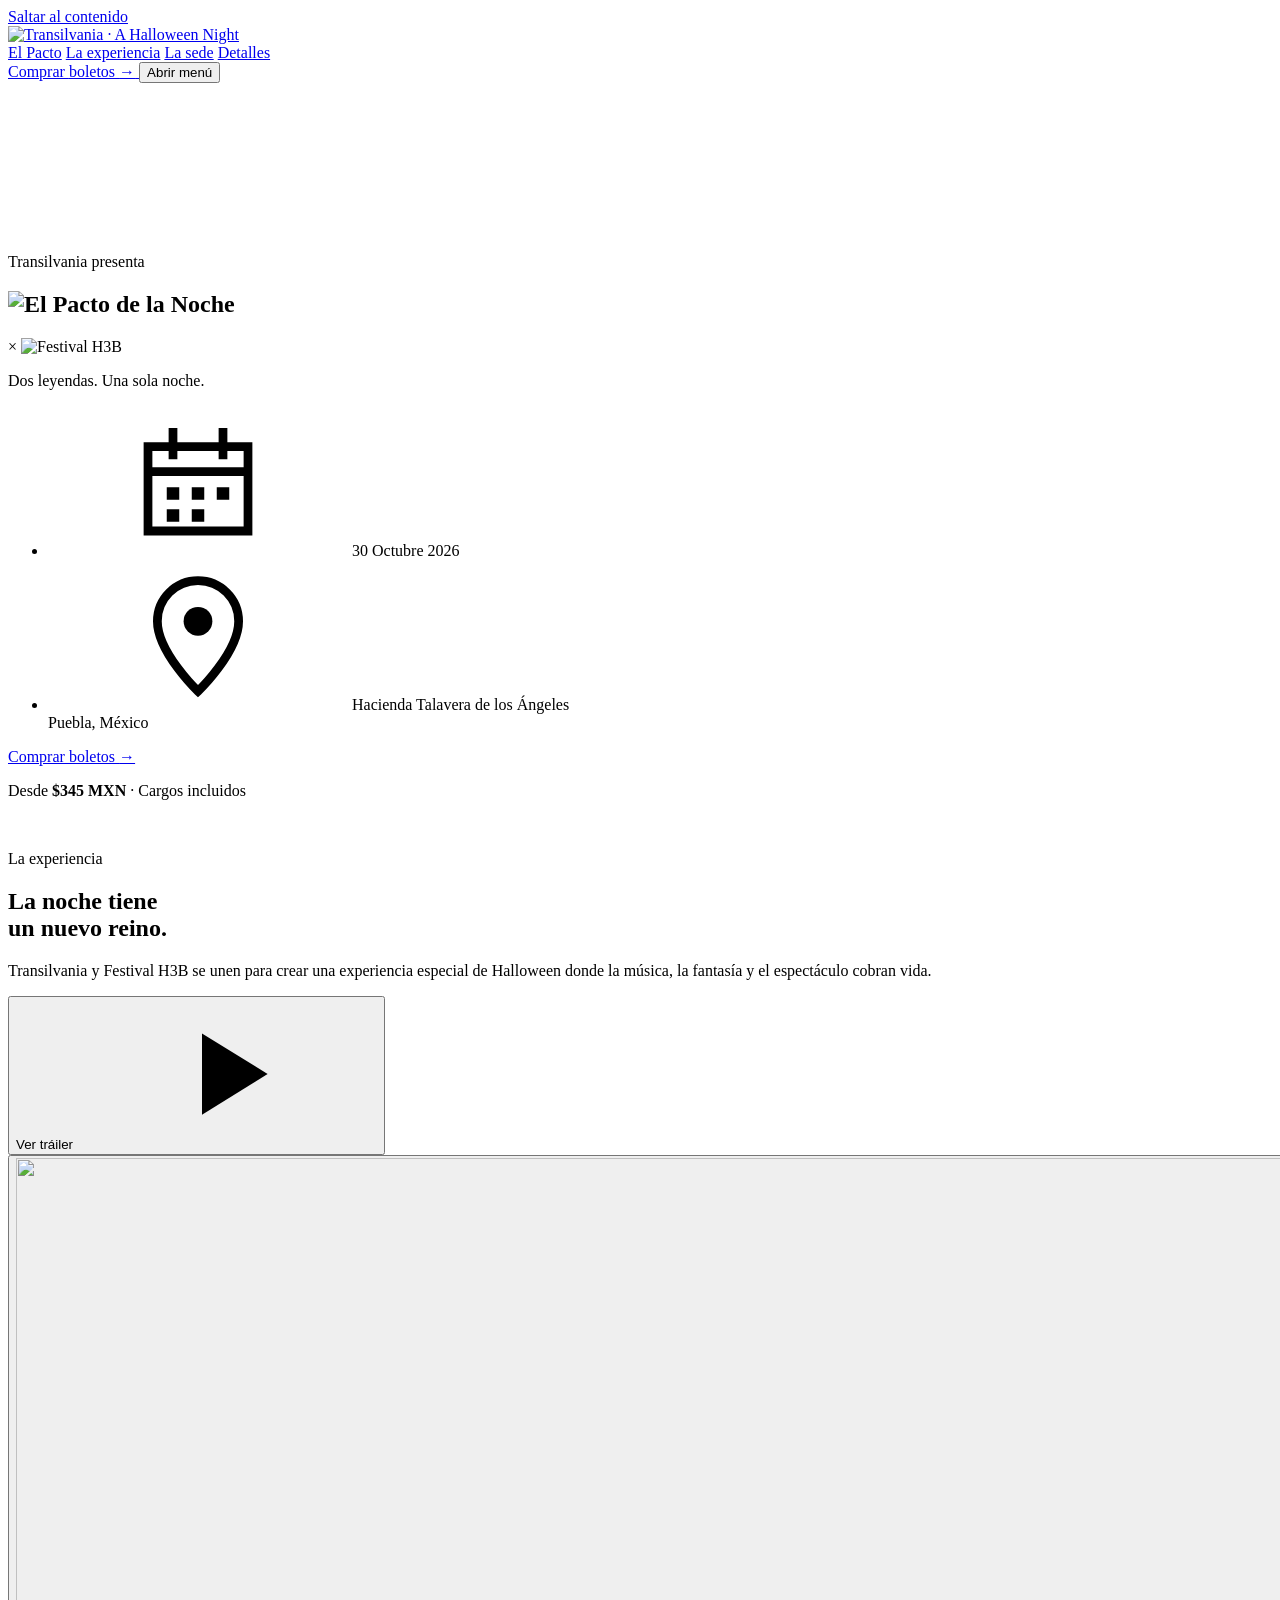
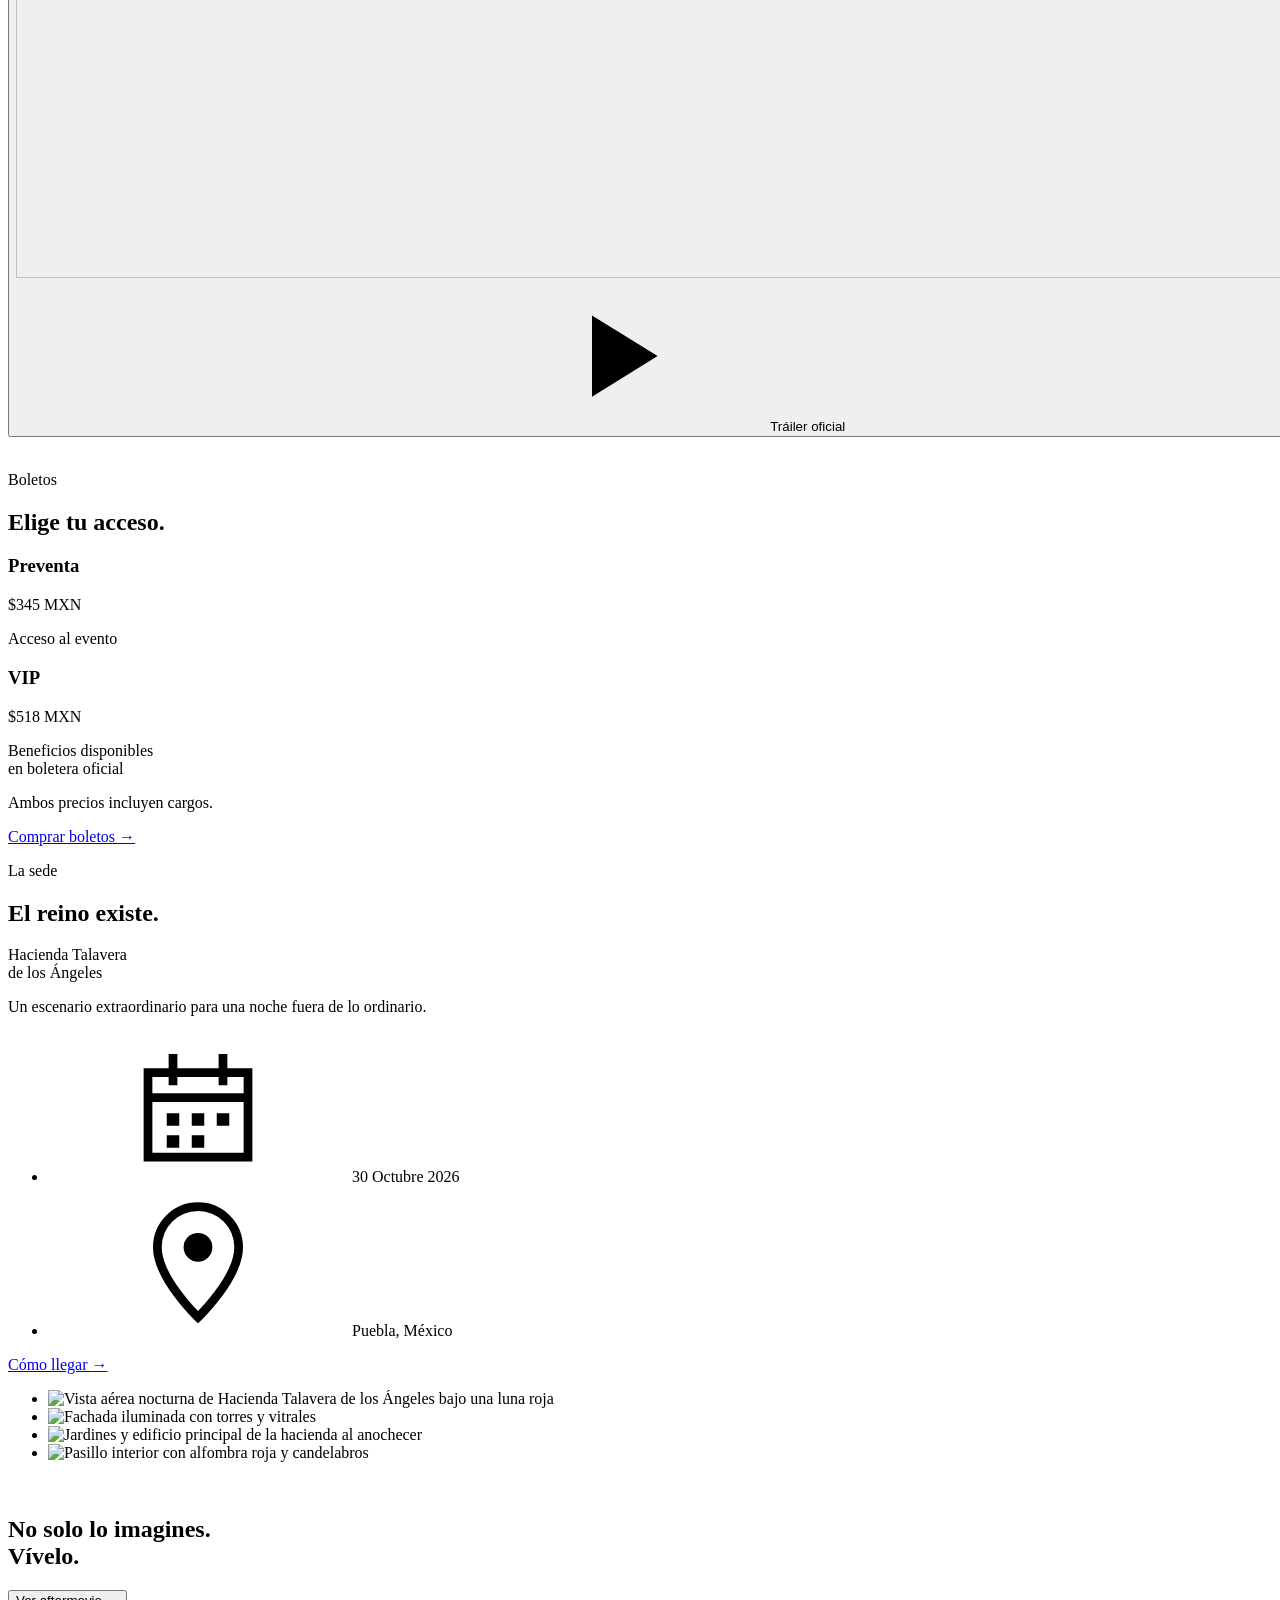
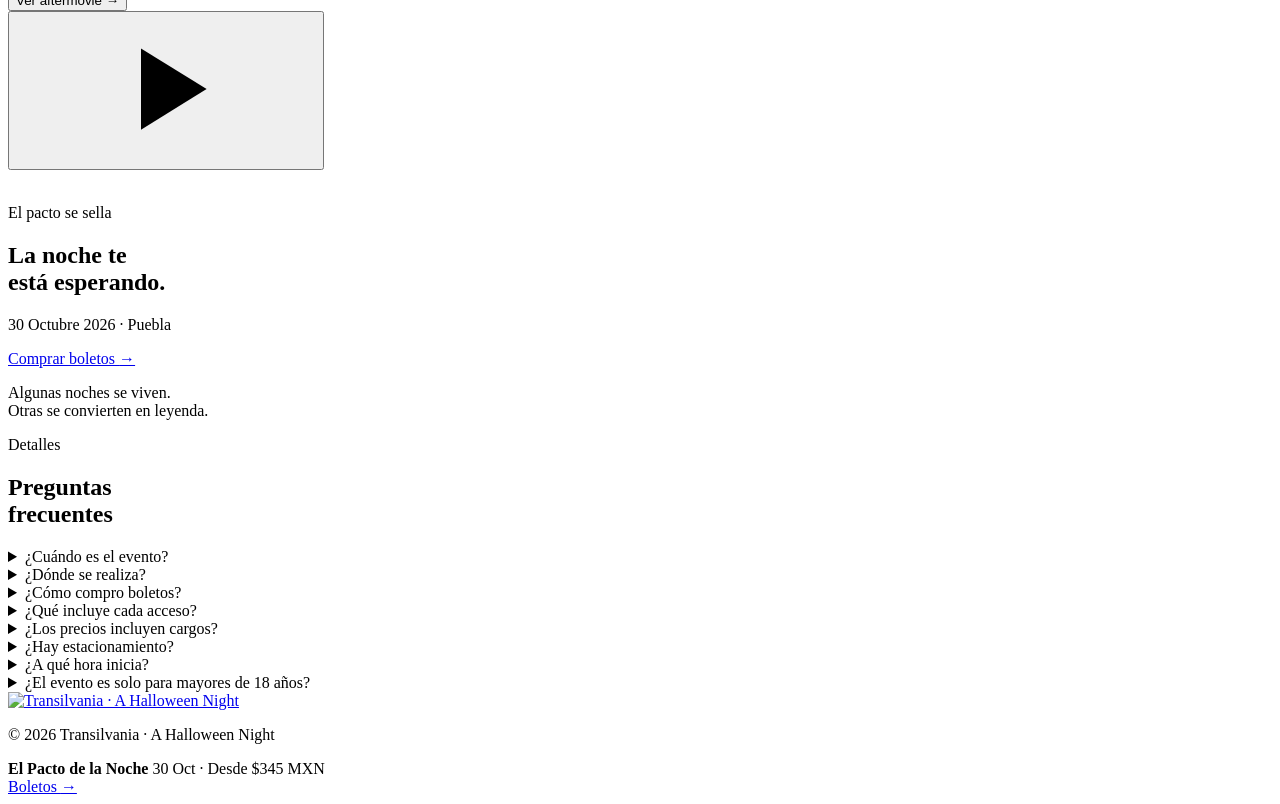
==== site/elpacto/index.html @ 6d48f1c5 "Landing /elpacto y home temporal, lista para desplegar en Netlify - /elpacto: landing de El Pacto de" ====
<!doctype html>
<html lang="es-MX">
<head>
  <meta charset="utf-8">
  <script>document.documentElement.classList.add("js")</script>
  <meta name="viewport" content="width=device-width, initial-scale=1, viewport-fit=cover">
  <title>El Pacto de la Noche × Festival H3B · 30 Octubre 2026 · Puebla | Transilvania</title>
  <meta name="description" content="Transilvania y Festival H3B se unen en El Pacto de la Noche. 30 de octubre de 2026 en Hacienda Talavera de los Ángeles, Puebla. Boletos desde $345 MXN, cargos incluidos.">
  <meta name="theme-color" content="#10090B">
  <link rel="canonical" href="https://transilvaniahalloween.com/elpacto">

  <meta property="og:type" content="website">
  <meta property="og:site_name" content="Transilvania · A Halloween Night">
  <meta property="og:locale" content="es_MX">
  <meta property="og:url" content="https://transilvaniahalloween.com/elpacto">
  <meta property="og:title" content="El Pacto de la Noche × Festival H3B">
  <meta property="og:description" content="Dos leyendas. Una sola noche. 30 de octubre de 2026 · Hacienda Talavera de los Ángeles, Puebla.">
  <meta property="og:image" content="https://transilvaniahalloween.com/assets/img/og-elpacto.jpg">
  <meta property="og:image:width" content="1200">
  <meta property="og:image:height" content="630">
  <meta property="og:image:alt" content="El Pacto de la Noche">
  <meta name="twitter:card" content="summary_large_image">

  <link rel="icon" href="/favicon.svg" type="image/svg+xml">
  <link rel="apple-touch-icon" href="/assets/img/apple-touch-icon.png">

  <link rel="preconnect" href="https://fonts.googleapis.com">
  <link rel="preconnect" href="https://fonts.gstatic.com" crossorigin>
  <link href="https://fonts.googleapis.com/css2?family=Cinzel:wght@400;500;600;700&family=Cormorant+Garamond:ital,wght@0,500;1,500&family=Montserrat:wght@400;500;600&display=swap" rel="stylesheet">

  <link rel="preload" as="image" href="/assets/img/poster-desktop.webp" media="(min-aspect-ratio: 1/1)">
  <link rel="preload" as="image" href="/assets/img/poster-mobile.webp" media="(max-aspect-ratio: 1/1)">
  <link rel="stylesheet" href="/assets/css/base.css">
  <link rel="stylesheet" href="/assets/css/elpacto.css">

  <script type="application/ld+json">
  {
    "@context": "https://schema.org",
    "@type": "Event",
    "name": "El Pacto de la Noche × Festival H3B",
    "startDate": "2026-10-30",
    "eventStatus": "https://schema.org/EventScheduled",
    "eventAttendanceMode": "https://schema.org/OfflineEventAttendanceMode",
    "location": {
      "@type": "Place",
      "name": "Hacienda Talavera de los Ángeles",
      "address": { "@type": "PostalAddress", "addressLocality": "Puebla", "addressCountry": "MX" }
    },
    "image": ["https://transilvaniahalloween.com/assets/img/og-elpacto.jpg"],
    "description": "Transilvania y Festival H3B se unen para crear una experiencia especial de Halloween.",
    "organizer": { "@type": "Organization", "name": "Transilvania", "url": "https://transilvaniahalloween.com" },
    "offers": [
      { "@type": "Offer", "name": "Preventa", "price": "345", "priceCurrency": "MXN" },
      { "@type": "Offer", "name": "VIP", "price": "518", "priceCurrency": "MXN" }
    ]
  }
  </script>
</head>
<body class="pacto">
  <a class="skip-link" href="#main">Saltar al contenido</a>

  <!-- ═════════ NAV ═════════ -->
  <header class="nav" data-nav>
    <div class="nav__inner">
      <a class="nav__brand" href="/" aria-label="Transilvania · A Halloween Night — Inicio">
        <img src="/assets/img/logo-transilvania.webp" alt="Transilvania · A Halloween Night" width="600" height="200">
      </a>

      <nav class="nav__links" id="nav-menu" aria-label="Principal">
        <a href="#top">El Pacto</a>
        <a href="#experiencia">La experiencia</a>
        <a href="#sede">La sede</a>
        <a href="#detalles">Detalles</a>
      </nav>

      <a class="btn btn--primary btn--sm nav__cta" href="#boletos" data-tickets data-track="nav">
        <span class="nav__cta-long">Comprar&nbsp;</span>boletos <span class="btn__arrow" aria-hidden="true">→</span>
      </a>

      <button class="nav__toggle" type="button" aria-controls="nav-menu" aria-expanded="false" data-nav-toggle>
        <span class="visually-hidden">Abrir menú</span>
        <span class="nav__burger" aria-hidden="true"></span>
      </button>
    </div>
  </header>

  <main id="main">
    <!-- ═════════ 01 · HERO ═════════ -->
    <section class="hero" id="top" aria-labelledby="hero-title">
      <div class="hero__media" aria-hidden="true">
        <picture>
          <source media="(max-aspect-ratio: 1/1)" srcset="/assets/img/poster-mobile.webp">
          <img class="hero__poster" src="/assets/img/poster-desktop.webp" alt="" fetchpriority="high" decoding="async">
        </picture>
        <video class="hero__video" muted loop playsinline preload="none"
               data-hero-video
               data-src-desktop="/assets/video/splash-desktop.mp4"
               data-src-mobile="/assets/video/splash-mobile.mp4"></video>
      </div>
      <div class="hero__shade" aria-hidden="true"></div>

      <div class="hero__content container">
        <p class="eyebrow reveal">Transilvania presenta</p>
        <h1 class="hero__title reveal" id="hero-title">
          <img src="/assets/img/logo-pacto.webp" alt="El Pacto de la Noche" width="1100" height="620">
        </h1>
        <p class="hero__collab reveal">
          <span class="hero__x" aria-hidden="true">×</span>
          <img src="/assets/img/logo-h3b.webp" alt="Festival H3B" width="300" height="200">
        </p>

        <p class="hero__tagline reveal">Dos leyendas. Una sola noche.</p>

        <ul class="facts reveal" aria-label="Datos del evento">
          <li>
            <svg class="icon" aria-hidden="true"><use href="#i-cal"/></svg>
            <span><time datetime="2026-10-30">30 Octubre 2026</time></span>
          </li>
          <li>
            <svg class="icon" aria-hidden="true"><use href="#i-pin"/></svg>
            <span>Hacienda Talavera de los Ángeles<br>Puebla, México</span>
          </li>
        </ul>

        <div class="hero__actions reveal">
          <a class="btn btn--primary btn--lg" href="#boletos" data-tickets data-track="hero">
            Comprar boletos <span class="btn__arrow" aria-hidden="true">→</span>
          </a>
          <p class="hero__price">Desde <strong>$345 MXN</strong> · Cargos incluidos</p>
        </div>
      </div>

      <a class="hero__scroll" href="#experiencia" aria-label="Ir a La experiencia">
        <span aria-hidden="true"></span>
      </a>
    </section>

    <!-- ═════════ 02 · LA EXPERIENCIA ═════════ -->
    <section class="section experience" id="experiencia" aria-labelledby="exp-title">
      <div class="section__bg" aria-hidden="true">
        <picture>
          <source media="(max-width: 767px)" srcset="/assets/img/fondo2-m.webp">
          <img src="/assets/img/fondo-salon.webp" alt="" loading="lazy" decoding="async">
        </picture>
      </div>

      <div class="container experience__grid">
        <div class="experience__copy">
          <p class="eyebrow reveal">La experiencia</p>
          <h2 class="h2 reveal" id="exp-title">La noche tiene<br>un nuevo reino.</h2>
          <p class="lead reveal">Transilvania y Festival H3B se unen para crear una experiencia especial de Halloween donde la música, la fantasía y el espectáculo cobran vida.</p>
          <button class="btn btn--ghost reveal" type="button"
                  data-video-open="/assets/video/trailer-patros.mp4"
                  data-video-poster="/assets/img/poster-trailer.webp"
                  data-video-title="Tráiler oficial · Transilvania × Patros">
            Ver tráiler <svg class="icon icon--sm" aria-hidden="true"><use href="#i-play"/></svg>
          </button>
        </div>

        <button class="media-card reveal" type="button"
                data-video-open="/assets/video/trailer-patros.mp4"
                data-video-poster="/assets/img/poster-trailer.webp"
                data-video-title="Tráiler oficial · Transilvania × Patros"
                aria-label="Reproducir tráiler oficial">
          <img src="/assets/img/poster-trailer.webp" alt="" loading="lazy" decoding="async" width="1280" height="720">
          <span class="media-card__frame" aria-hidden="true"></span>
          <span class="play" aria-hidden="true"><svg class="icon"><use href="#i-play"/></svg></span>
          <span class="media-card__label" aria-hidden="true">Tráiler oficial</span>
        </button>
      </div>
    </section>

    <!-- ═════════ 03 · BOLETOS ═════════ -->
    <section class="section tickets" id="boletos" aria-labelledby="tickets-title">
      <div class="section__bg" aria-hidden="true">
        <picture>
          <source media="(max-width: 767px)" srcset="/assets/img/fondo3-m.webp">
          <img src="/assets/img/fondo-chimenea.webp" alt="" loading="lazy" decoding="async">
        </picture>
      </div>

      <div class="container tickets__inner">
        <header class="section__head reveal">
          <p class="eyebrow">Boletos</p>
          <h2 class="h2" id="tickets-title">Elige tu acceso.</h2>
        </header>

        <div class="tickets__grid">
          <article class="ticket reveal" aria-labelledby="t-pre">
            <h3 class="ticket__name" id="t-pre">Preventa</h3>
            <p class="ticket__price"><span class="ticket__cur">$</span>345 <span class="ticket__mxn">MXN</span></p>
            <p class="ticket__desc">Acceso al evento</p>
          </article>

          <article class="ticket ticket--vip reveal" aria-labelledby="t-vip">
            <h3 class="ticket__name" id="t-vip">VIP</h3>
            <p class="ticket__price"><span class="ticket__cur">$</span>518 <span class="ticket__mxn">MXN</span></p>
            <p class="ticket__desc">Beneficios disponibles<br>en boletera oficial</p>
          </article>
        </div>

        <p class="tickets__note reveal">Ambos precios incluyen cargos.</p>

        <a class="btn btn--primary btn--lg reveal" href="#boletos" data-tickets data-track="tickets">
          Comprar boletos <span class="btn__arrow" aria-hidden="true">→</span>
        </a>
      </div>
    </section>

    <!-- ═════════ 04 · LA SEDE ═════════ -->
    <section class="section venue" id="sede" aria-labelledby="venue-title">
      <div class="container venue__grid">
        <div class="venue__copy">
          <p class="eyebrow reveal">La sede</p>
          <h2 class="h2 reveal" id="venue-title">El reino existe.</h2>
          <p class="venue__name reveal">Hacienda Talavera<br>de los Ángeles</p>
          <p class="lead reveal">Un escenario extraordinario para una noche fuera de lo ordinario.</p>
          <ul class="facts reveal" aria-label="Fecha y lugar">
            <li>
              <svg class="icon" aria-hidden="true"><use href="#i-cal"/></svg>
              <span><time datetime="2026-10-30">30 Octubre 2026</time></span>
            </li>
            <li>
              <svg class="icon" aria-hidden="true"><use href="#i-pin"/></svg>
              <span>Puebla, México</span>
            </li>
          </ul>
          <a class="btn btn--ghost reveal" href="#" data-maps target="_blank" rel="noopener">
            Cómo llegar <span class="btn__arrow" aria-hidden="true">→</span>
          </a>
        </div>

        <ul class="gallery" aria-label="Galería de la sede">
          <li class="gallery__item gallery__item--main reveal">
            <img src="/assets/img/sede1.webp" alt="Vista aérea nocturna de Hacienda Talavera de los Ángeles bajo una luna roja" loading="lazy" decoding="async" width="900" height="1125">
          </li>
          <li class="gallery__item reveal">
            <img src="/assets/img/sede2.webp" alt="Fachada iluminada con torres y vitrales" loading="lazy" decoding="async" width="900" height="1125">
          </li>
          <li class="gallery__item reveal">
            <img src="/assets/img/sede3.webp" alt="Jardines y edificio principal de la hacienda al anochecer" loading="lazy" decoding="async" width="900" height="1125">
          </li>
          <li class="gallery__item reveal">
            <img src="/assets/img/sede4.webp" alt="Pasillo interior con alfombra roja y candelabros" loading="lazy" decoding="async" width="900" height="1125">
          </li>
        </ul>
      </div>
    </section>

    <!-- ═════════ 05 · AFTERMOVIE ═════════ -->
    <section class="aftermovie" aria-labelledby="after-title">
      <div class="aftermovie__bg" aria-hidden="true">
        <img src="/assets/img/poster-aftermovie.webp" alt="" loading="lazy" decoding="async">
      </div>
      <div class="container aftermovie__inner">
        <div>
          <h2 class="h2 reveal" id="after-title">No solo lo imagines.<br>Vívelo.</h2>
          <button class="btn btn--ghost reveal" type="button"
                  data-video-open="/assets/video/aftermovie-2025.mp4"
                  data-video-poster="/assets/img/poster-aftermovie.webp"
                  data-video-title="Aftermovie · Transilvania 2025">
            Ver aftermovie <span class="btn__arrow" aria-hidden="true">→</span>
          </button>
        </div>
        <button class="play play--xl reveal" type="button"
                data-video-open="/assets/video/aftermovie-2025.mp4"
                data-video-poster="/assets/img/poster-aftermovie.webp"
                data-video-title="Aftermovie · Transilvania 2025"
                aria-label="Reproducir aftermovie">
          <svg class="icon" aria-hidden="true"><use href="#i-play"/></svg>
        </button>
      </div>
    </section>

    <!-- ═════════ 06 · CIERRE ═════════ -->
    <section class="closing" aria-labelledby="closing-title">
      <div class="section__bg" aria-hidden="true">
        <picture>
          <source media="(max-width: 767px)" srcset="/assets/img/fondo-puerta-m.webp">
          <img src="/assets/img/fondo-puerta.webp" alt="" loading="lazy" decoding="async">
        </picture>
      </div>
      <div class="container closing__inner">
        <p class="eyebrow reveal">El pacto se sella</p>
        <h2 class="h1 reveal" id="closing-title">La noche te<br>está esperando.</h2>
        <p class="closing__date reveal"><time datetime="2026-10-30">30 Octubre 2026</time> · Puebla</p>
        <a class="btn btn--primary btn--lg reveal" href="#boletos" data-tickets data-track="closing">
          Comprar boletos <span class="btn__arrow" aria-hidden="true">→</span>
        </a>
        <p class="closing__legend reveal">Algunas noches se viven.<br>Otras se convierten en leyenda.</p>
      </div>
    </section>

    <!-- ═════════ 07 · FAQ ═════════ -->
    <section class="section faq" id="detalles" aria-labelledby="faq-title">
      <div class="container faq__grid">
        <header class="reveal">
          <p class="eyebrow">Detalles</p>
          <h2 class="h2" id="faq-title">Preguntas<br>frecuentes</h2>
        </header>

        <div class="faq__list">
          <details class="faq__item">
            <summary>¿Cuándo es el evento?</summary>
            <p>El viernes 30 de octubre de 2026.</p>
          </details>
          <details class="faq__item">
            <summary>¿Dónde se realiza?</summary>
            <p>En Hacienda Talavera de los Ángeles, Puebla, México. <a href="#" data-maps target="_blank" rel="noopener">Ver cómo llegar</a>.</p>
          </details>
          <details class="faq__item">
            <summary>¿Cómo compro boletos?</summary>
            <p>Exclusivamente a través de la boletera oficial, desde cualquier botón “Comprar boletos” de esta página.</p>
          </details>
          <details class="faq__item">
            <summary>¿Qué incluye cada acceso?</summary>
            <p>Preventa ($345 MXN) incluye el acceso al evento. Los beneficios del acceso VIP ($518 MXN) se detallan en la boletera oficial.</p>
          </details>
          <details class="faq__item">
            <summary>¿Los precios incluyen cargos?</summary>
            <p>Sí. Ambos precios incluyen cargos.</p>
          </details>
          <details class="faq__item">
            <summary>¿Hay estacionamiento?</summary>
            <p class="pending">Información por confirmar. La compartiremos muy pronto en nuestros canales oficiales.</p>
          </details>
          <details class="faq__item">
            <summary>¿A qué hora inicia?</summary>
            <p class="pending">Horario por confirmar. Lo anunciaremos muy pronto en nuestros canales oficiales.</p>
          </details>
          <details class="faq__item">
            <summary>¿El evento es solo para mayores de 18 años?</summary>
            <p class="pending">Información por confirmar. La compartiremos muy pronto en nuestros canales oficiales.</p>
          </details>
        </div>
      </div>
    </section>
  </main>

  <!-- ═════════ FOOTER ═════════ -->
  <footer class="footer">
    <div class="container footer__inner">
      <a class="footer__brand" href="/" aria-label="Transilvania · Inicio">
        <img src="/assets/img/logo-transilvania.webp" alt="Transilvania · A Halloween Night" width="600" height="200" loading="lazy">
      </a>

      <ul class="footer__social" aria-label="Redes sociales">
        <li data-social="instagram" hidden><a href="#" target="_blank" rel="noopener" aria-label="Instagram"><svg class="icon"><use href="#i-ig"/></svg></a></li>
        <li data-social="tiktok" hidden><a href="#" target="_blank" rel="noopener" aria-label="TikTok"><svg class="icon"><use href="#i-tt"/></svg></a></li>
        <li data-social="youtube" hidden><a href="#" target="_blank" rel="noopener" aria-label="YouTube"><svg class="icon"><use href="#i-yt"/></svg></a></li>
        <li data-social="spotify" hidden><a href="#" target="_blank" rel="noopener" aria-label="Spotify"><svg class="icon"><use href="#i-sp"/></svg></a></li>
      </ul>

      <ul class="footer__legal">
        <li data-legal="privacy" hidden><a href="#">Aviso de privacidad</a></li>
        <li data-legal="terms" hidden><a href="#">Términos y condiciones</a></li>
        <li data-legal="contact" hidden><a href="#">Contacto</a></li>
      </ul>

      <p class="footer__copy">© 2026 Transilvania · A Halloween Night</p>
    </div>
  </footer>

  <!-- ═════════ VIDEO PLAYER ═════════ -->
  <dialog class="player" data-player aria-label="Reproductor de video">
    <div class="player__inner">
      <p class="player__title" data-player-title></p>
      <button class="player__close" type="button" data-player-close aria-label="Cerrar video">
        <span aria-hidden="true">×</span>
      </button>
      <video class="player__video" controls playsinline preload="none" data-player-video></video>
    </div>
  </dialog>

  <!-- Barra fija de compra en mobile -->
  <div class="sticky-buy" data-sticky-buy>
    <div>
      <strong>El Pacto de la Noche</strong>
      <span>30 Oct · Desde $345 MXN</span>
    </div>
    <a class="btn btn--primary btn--sm" href="#boletos" data-tickets data-track="sticky_mobile">Boletos <span class="btn__arrow" aria-hidden="true">→</span></a>
  </div>

  <!-- Iconos -->
  <svg width="0" height="0" style="position:absolute" aria-hidden="true">
    <symbol id="i-cal" viewBox="0 0 24 24"><path fill="none" stroke="currentColor" stroke-width="1.4" d="M4 6.5h16v13.5H4zM4 10.5h16M8 3.5v5M16 3.5v5"/><path fill="currentColor" d="M7 13h2v2H7zm4 0h2v2h-2zm4 0h2v2h-2zM7 16.5h2v2H7zm4 0h2v2h-2z"/></symbol>
    <symbol id="i-pin" viewBox="0 0 24 24"><path fill="none" stroke="currentColor" stroke-width="1.4" d="M12 21s-6.5-6.2-6.5-11.2a6.5 6.5 0 0 1 13 0C18.5 14.8 12 21 12 21z"/><circle cx="12" cy="9.8" r="2.3" fill="currentColor"/></symbol>
    <symbol id="i-play" viewBox="0 0 24 24"><path fill="currentColor" d="M8 5.5v13l10.5-6.5z"/></symbol>
    <symbol id="i-ig" viewBox="0 0 24 24"><rect x="3.5" y="3.5" width="17" height="17" rx="5" fill="none" stroke="currentColor" stroke-width="1.6"/><circle cx="12" cy="12" r="4" fill="none" stroke="currentColor" stroke-width="1.6"/><circle cx="17.3" cy="6.7" r="1.1" fill="currentColor"/></symbol>
    <symbol id="i-tt" viewBox="0 0 24 24"><path fill="currentColor" d="M16.6 3c.3 2.2 1.6 3.7 3.9 3.9v3.1a7.4 7.4 0 0 1-3.8-1.1v6.3A6 6 0 1 1 10.7 9v3.2a2.9 2.9 0 1 0 2.8 2.9V3z"/></symbol>
    <symbol id="i-yt" viewBox="0 0 24 24"><path fill="currentColor" d="M21.6 7.2a2.6 2.6 0 0 0-1.8-1.8C18.2 5 12 5 12 5s-6.2 0-7.8.4A2.6 2.6 0 0 0 2.4 7.2 27 27 0 0 0 2 12a27 27 0 0 0 .4 4.8 2.6 2.6 0 0 0 1.8 1.8C5.8 19 12 19 12 19s6.2 0 7.8-.4a2.6 2.6 0 0 0 1.8-1.8A27 27 0 0 0 22 12a27 27 0 0 0-.4-4.8zM10 15V9l5.2 3z"/></symbol>
    <symbol id="i-sp" viewBox="0 0 24 24"><circle cx="12" cy="12" r="9.5" fill="none" stroke="currentColor" stroke-width="1.6"/><path fill="none" stroke="currentColor" stroke-width="1.6" stroke-linecap="round" d="M7.2 9.4c3.4-1 7-.7 9.8.9M7.8 12.6c2.8-.8 5.6-.5 7.9.8M8.4 15.6c2.2-.6 4.3-.4 6.1.6"/></symbol>
  </svg>

  <script src="/assets/js/config.js"></script>
  <script src="/assets/js/elpacto.js" defer></script>
</body>
</html>
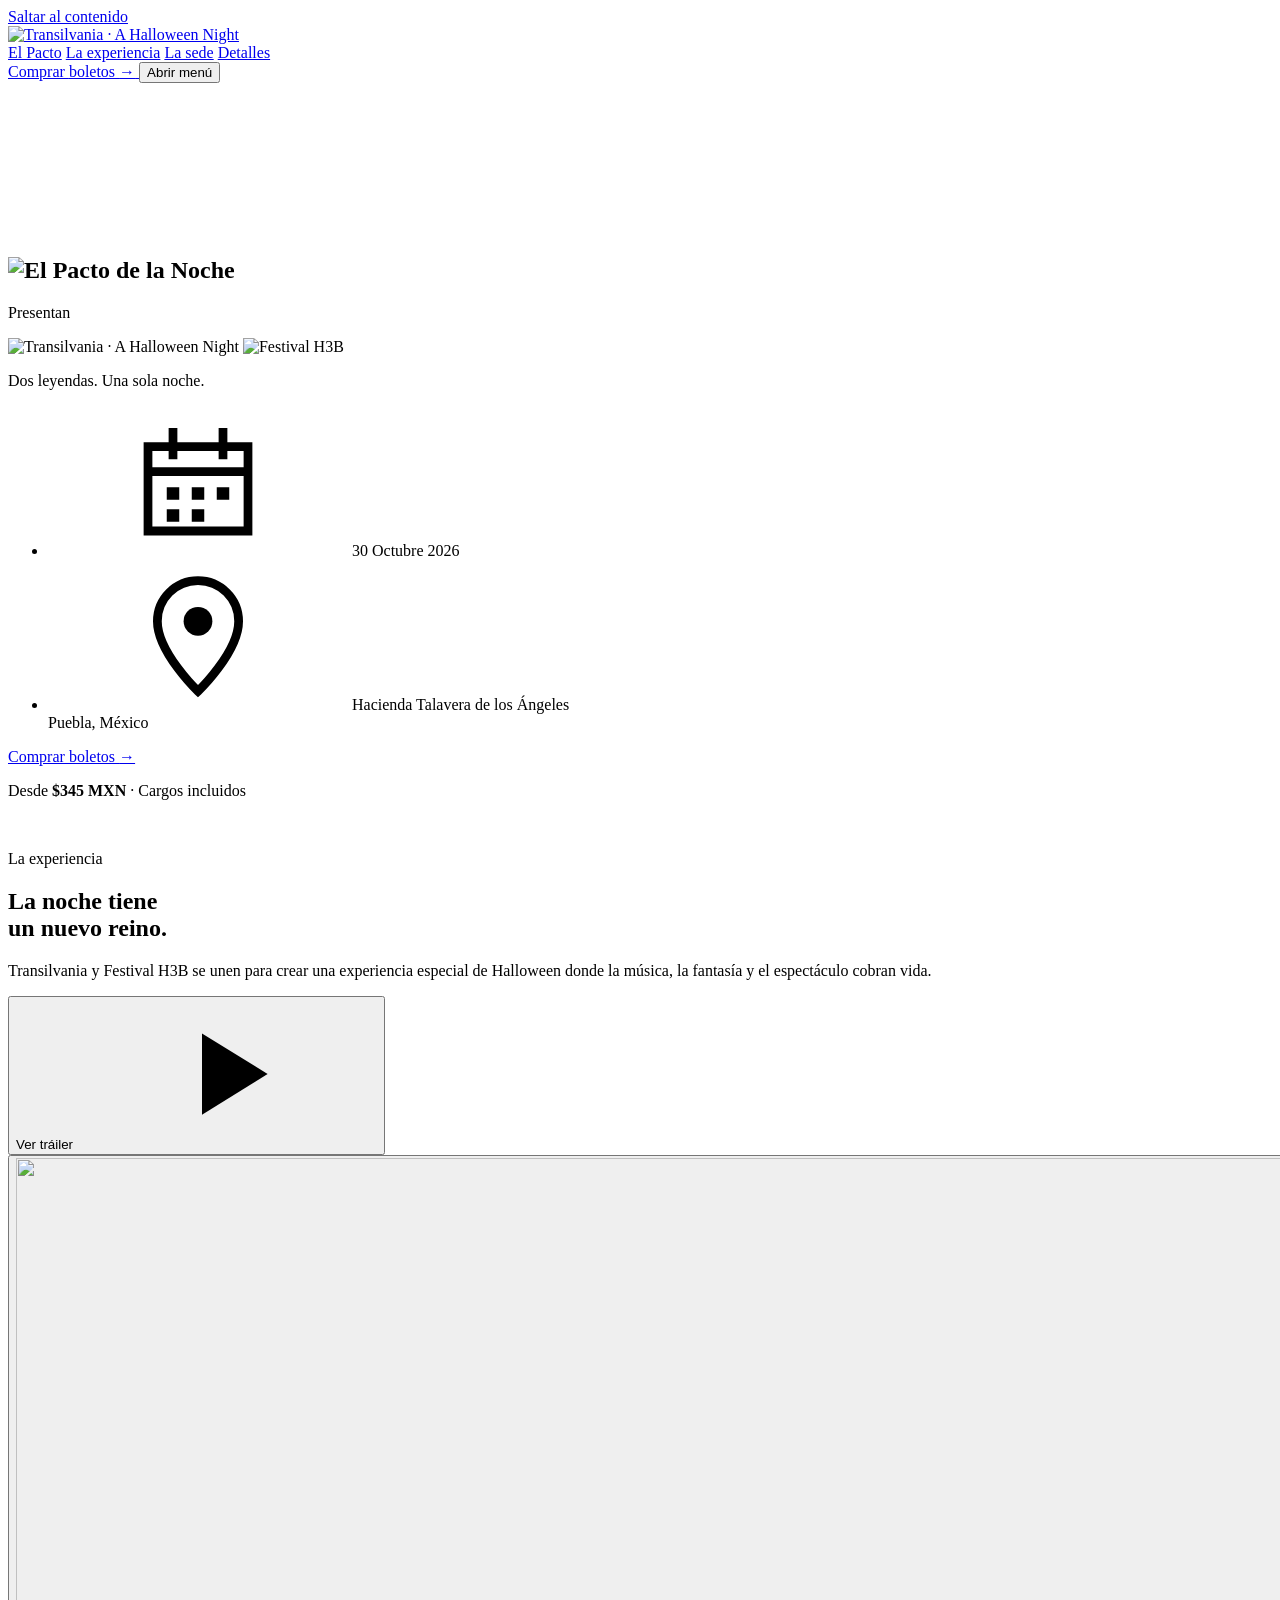
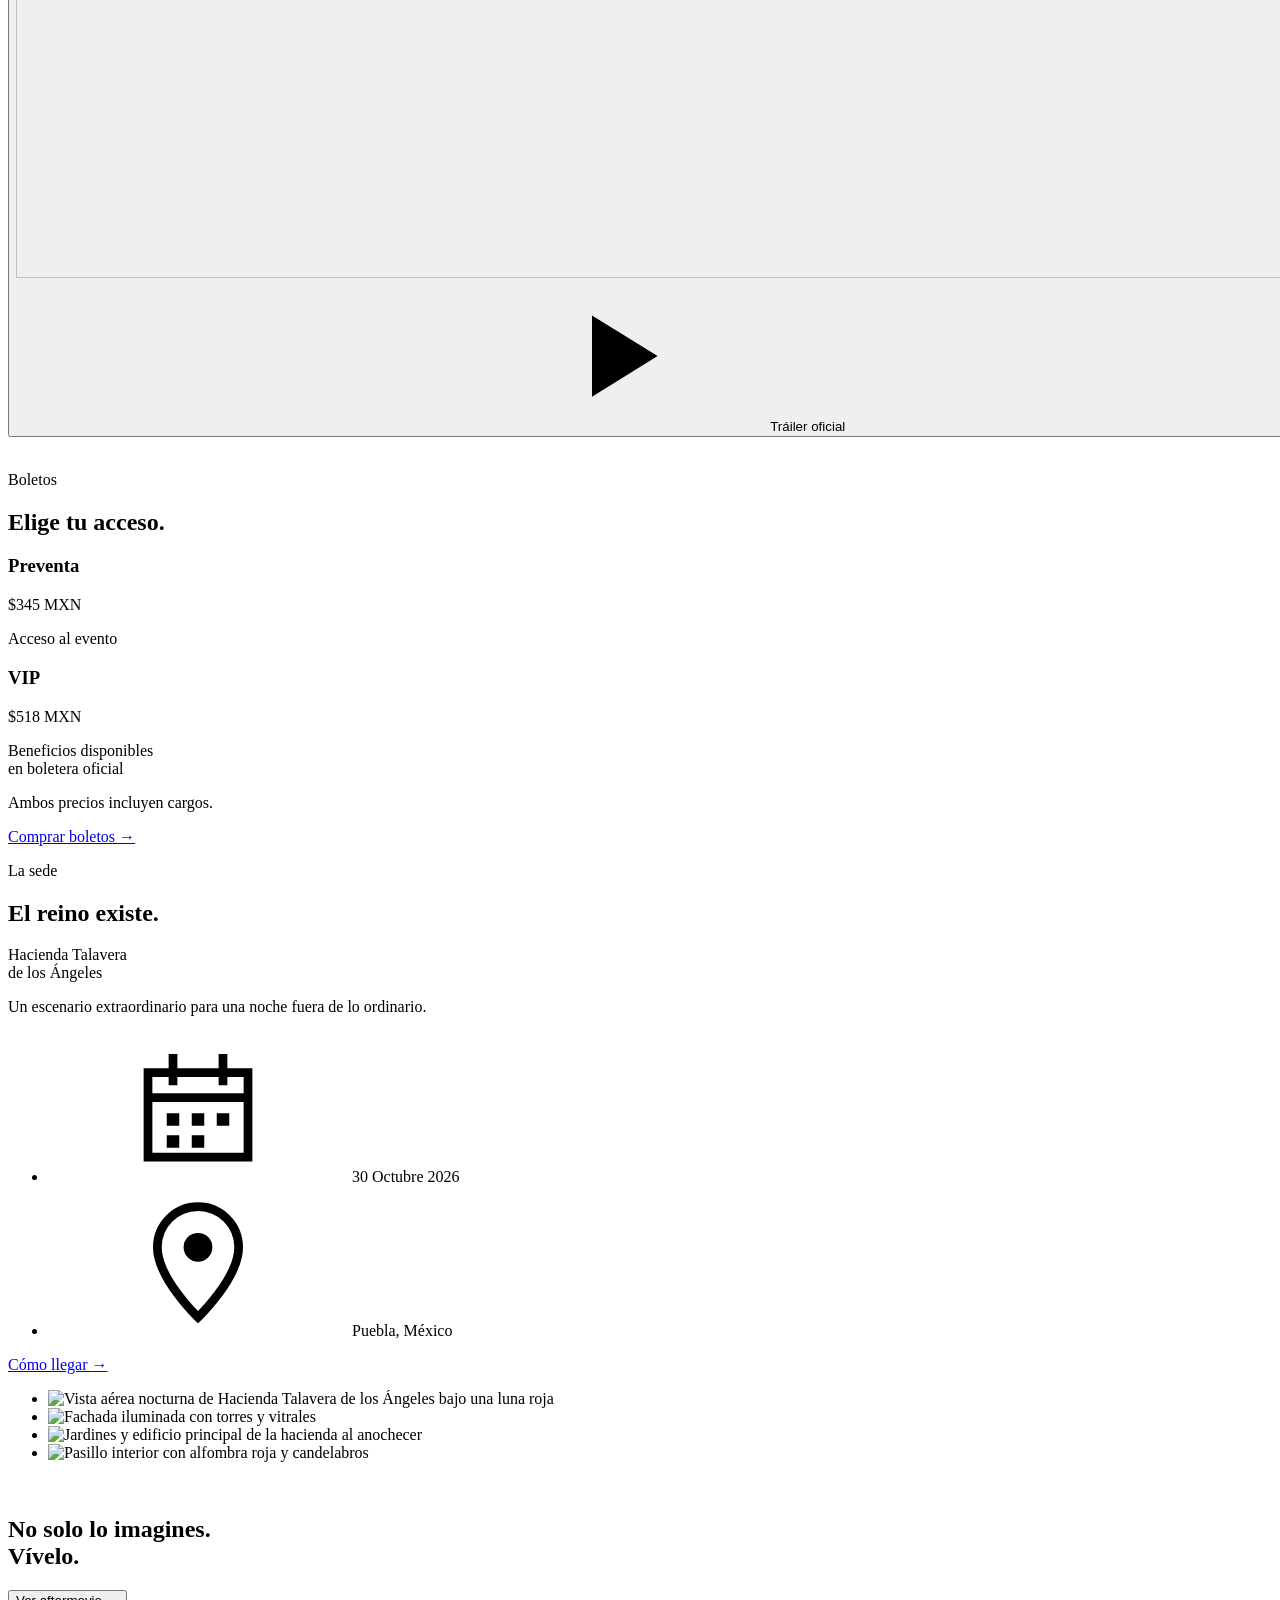
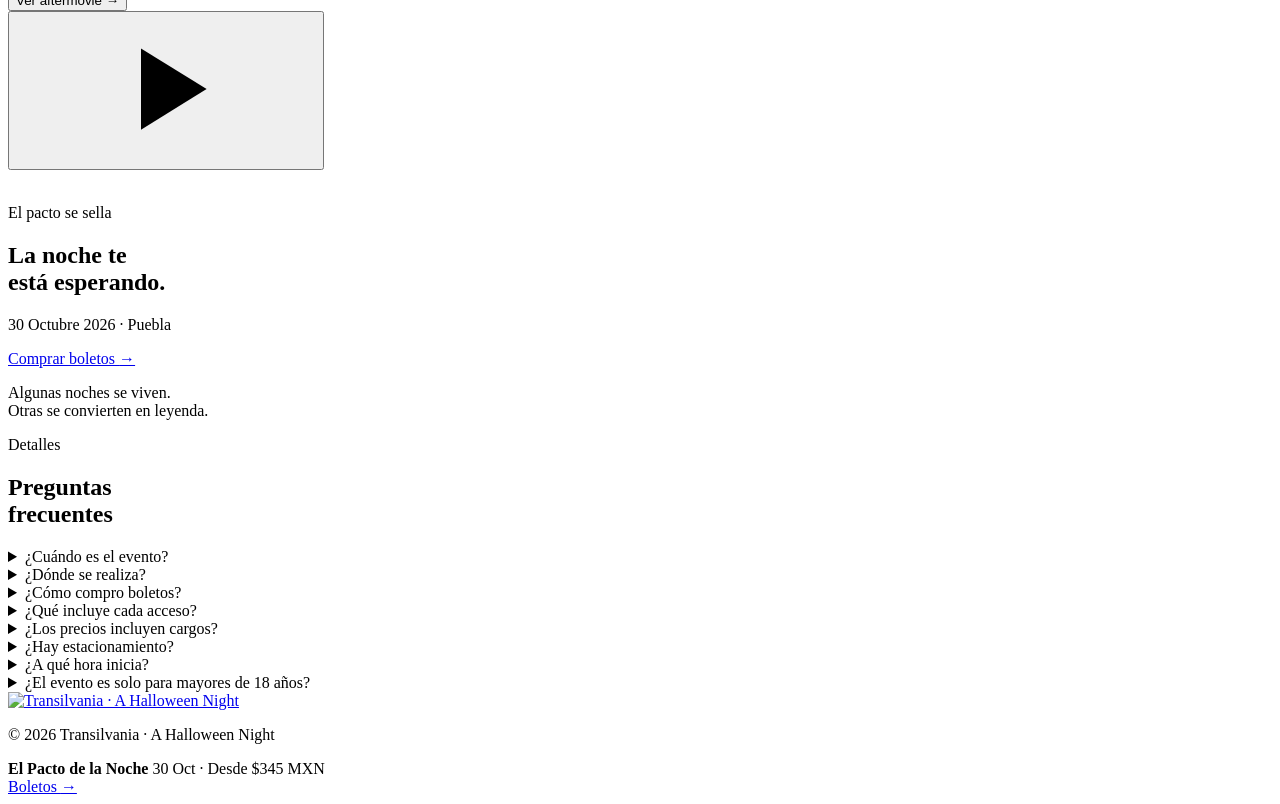
==== commit 7cdabc84: "Portada: firma 'Presentan' Transilvania | Festival H3B; sede con fotos completas - Logo de El Pacto " ====
--- a/site/elpacto/index.html
+++ b/site/elpacto/index.html
@@ -100,14 +100,17 @@
       <div class="hero__shade" aria-hidden="true"></div>
 
       <div class="hero__content container">
-        <p class="eyebrow reveal">Transilvania presenta</p>
         <h1 class="hero__title reveal" id="hero-title">
           <img src="/assets/img/logo-pacto.webp" alt="El Pacto de la Noche" width="1100" height="620">
         </h1>
-        <p class="hero__collab reveal">
-          <span class="hero__x" aria-hidden="true">×</span>
-          <img src="/assets/img/logo-h3b.webp" alt="Festival H3B" width="300" height="200">
-        </p>
+        <div class="presenters reveal">
+          <p class="presenters__label">Presentan</p>
+          <p class="presenters__logos">
+            <img src="/assets/img/sig-transilvania.webp" alt="Transilvania · A Halloween Night" width="408" height="160">
+            <span class="presenters__rule" aria-hidden="true"></span>
+            <img src="/assets/img/sig-h3b.webp" alt="Festival H3B" width="248" height="160">
+          </p>
+        </div>
 
         <p class="hero__tagline reveal">Dos leyendas. Una sola noche.</p>
 
@@ -211,9 +214,12 @@
     <section class="section venue" id="sede" aria-labelledby="venue-title">
       <div class="container venue__grid">
         <div class="venue__copy">
-          <p class="eyebrow reveal">La sede</p>
-          <h2 class="h2 reveal" id="venue-title">El reino existe.</h2>
-          <p class="venue__name reveal">Hacienda Talavera<br>de los Ángeles</p>
+          <div class="venue__intro">
+            <p class="eyebrow reveal">La sede</p>
+            <h2 class="h2 reveal" id="venue-title">El reino existe.</h2>
+            <p class="venue__name reveal">Hacienda Talavera<br>de los Ángeles</p>
+          </div>
+          <div class="venue__info">
           <p class="lead reveal">Un escenario extraordinario para una noche fuera de lo ordinario.</p>
           <ul class="facts reveal" aria-label="Fecha y lugar">
             <li>
@@ -228,10 +234,11 @@
           <a class="btn btn--ghost reveal" href="#" data-maps target="_blank" rel="noopener">
             Cómo llegar <span class="btn__arrow" aria-hidden="true">→</span>
           </a>
+          </div>
         </div>
 
         <ul class="gallery" aria-label="Galería de la sede">
-          <li class="gallery__item gallery__item--main reveal">
+          <li class="gallery__item reveal">
             <img src="/assets/img/sede1.webp" alt="Vista aérea nocturna de Hacienda Talavera de los Ángeles bajo una luna roja" loading="lazy" decoding="async" width="900" height="1125">
           </li>
           <li class="gallery__item reveal">
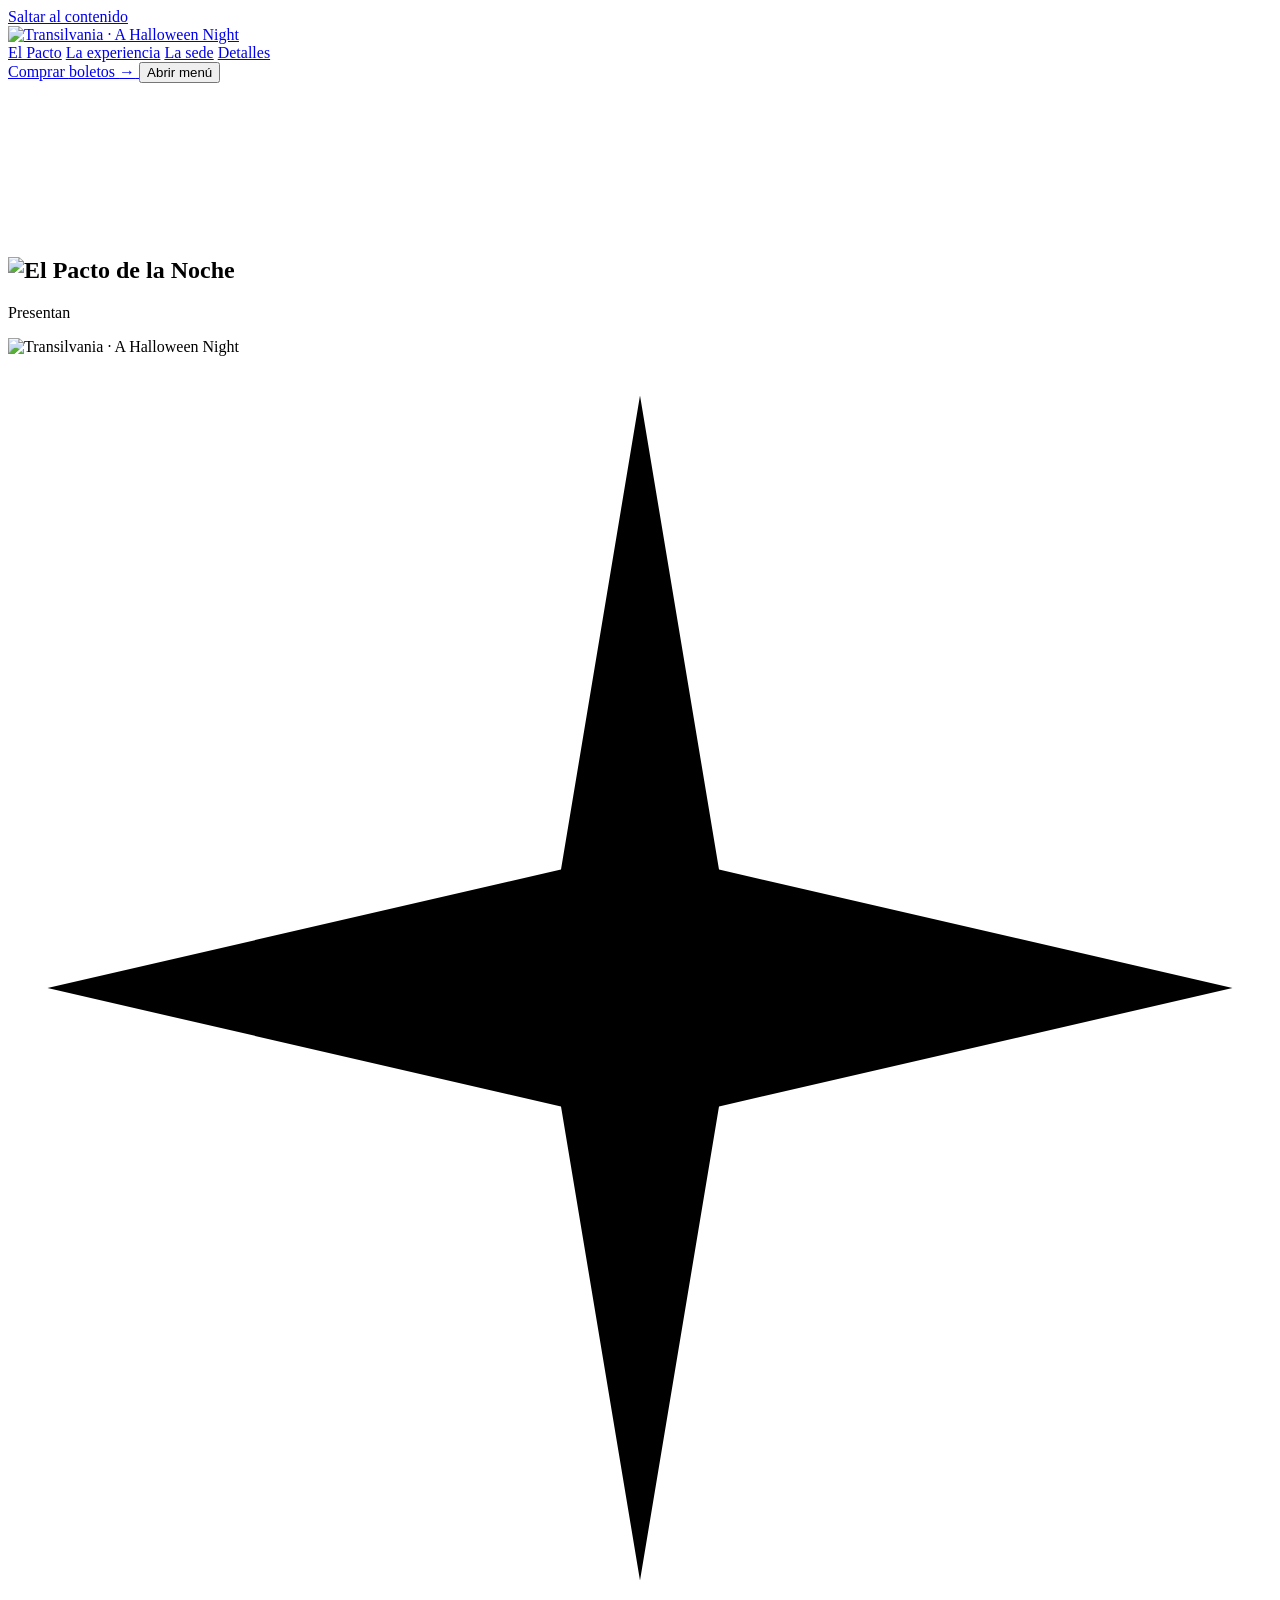
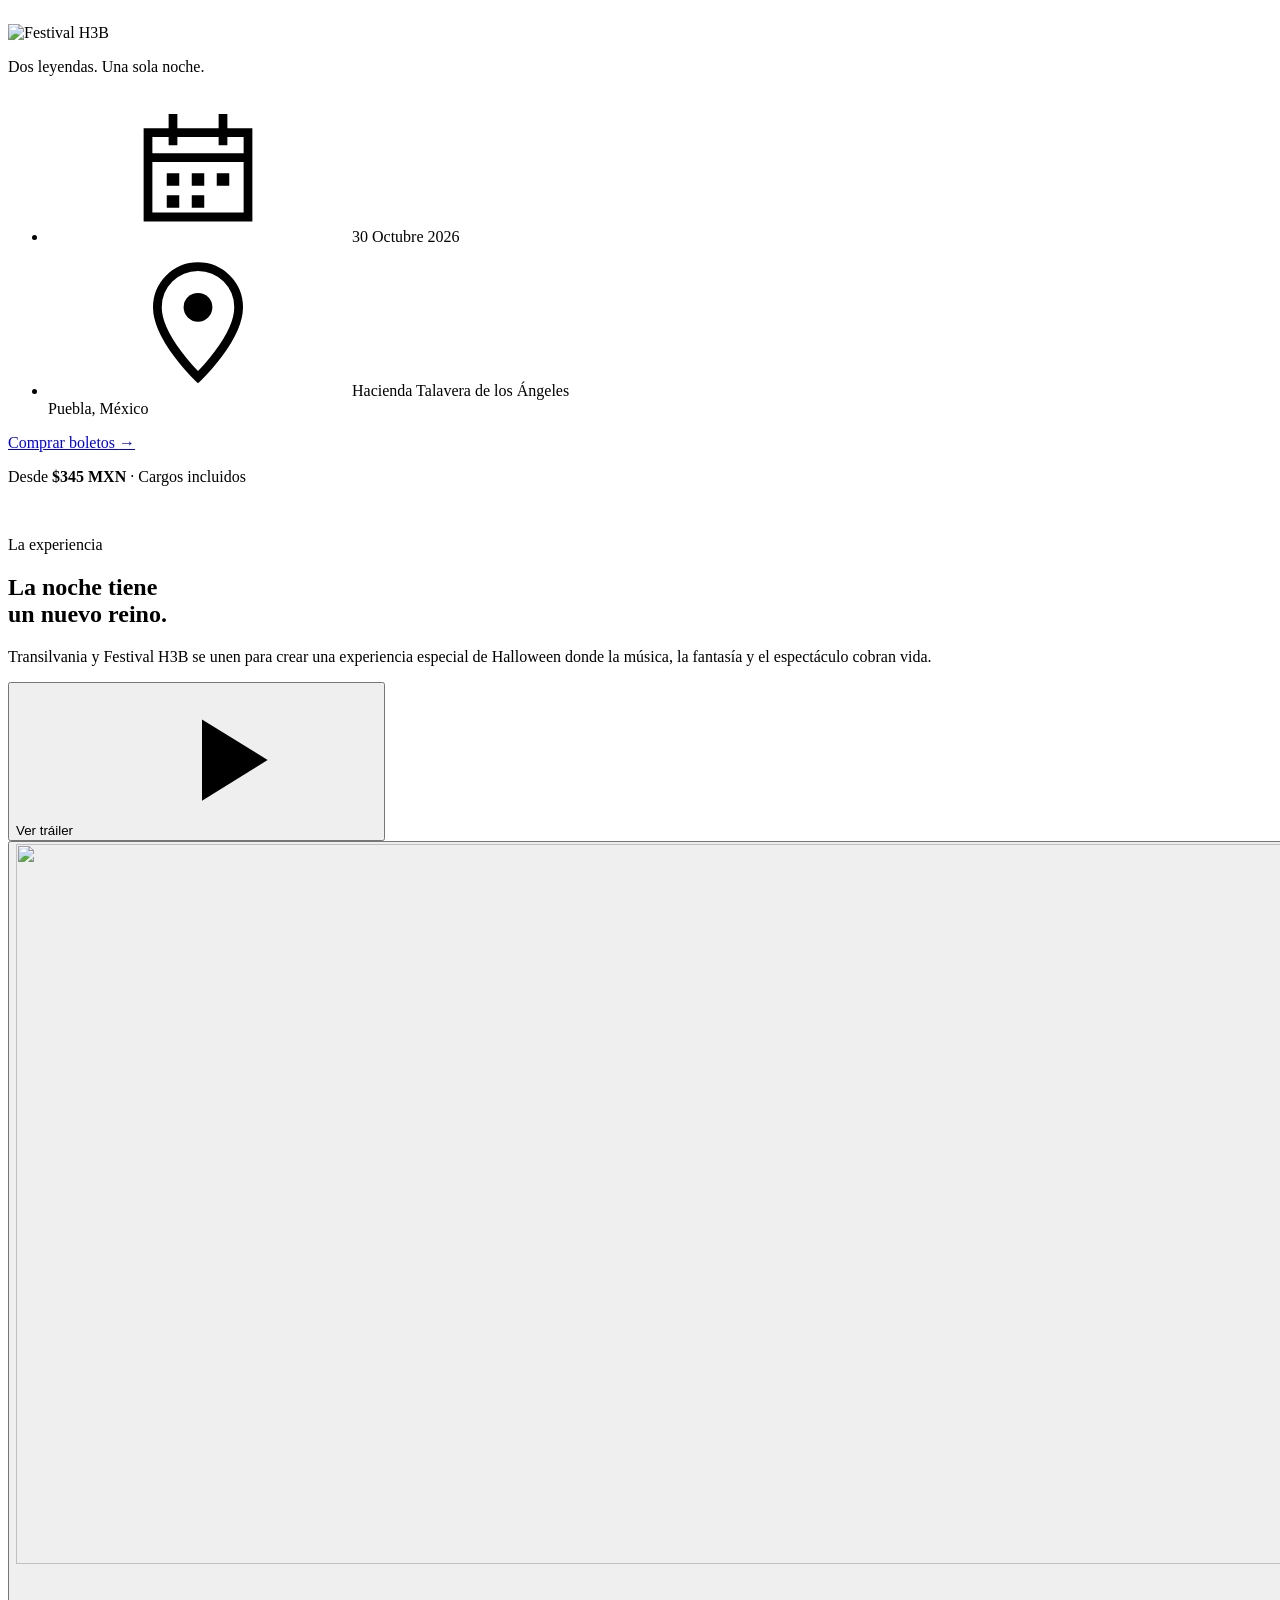
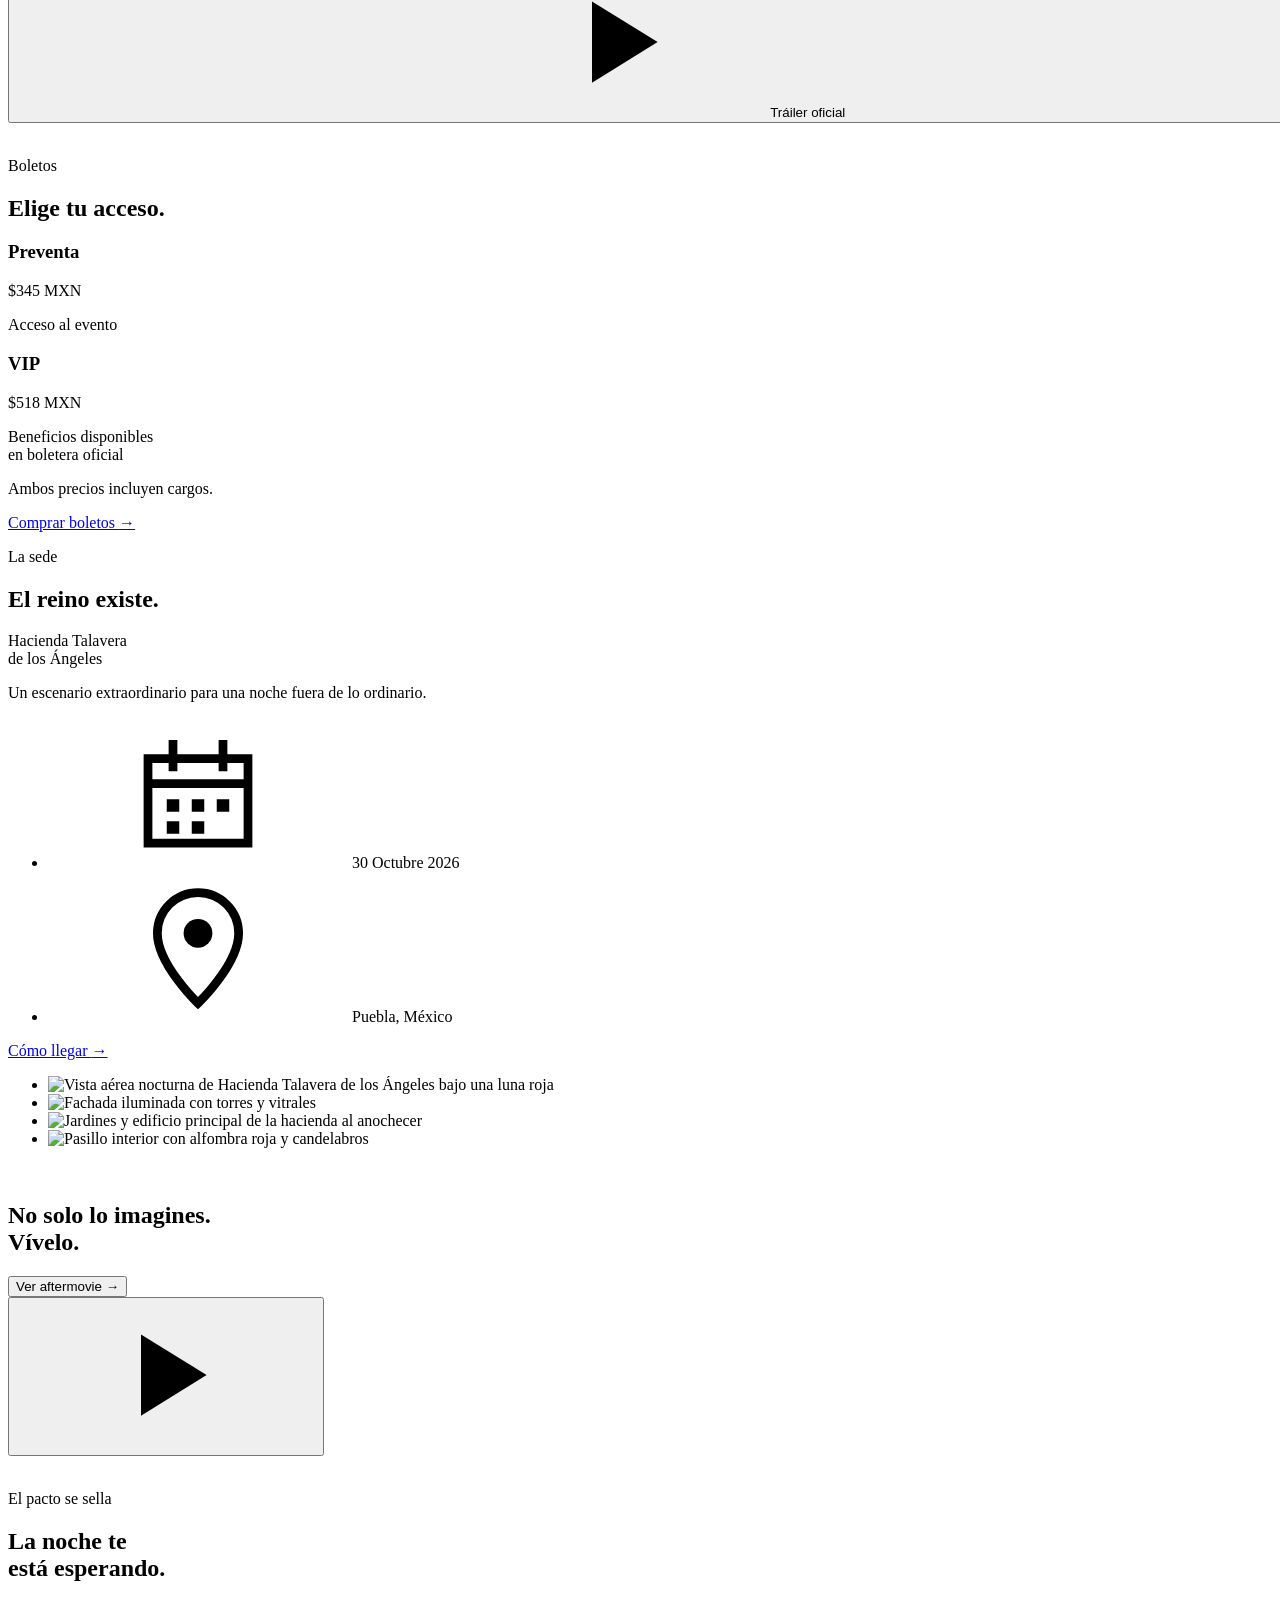
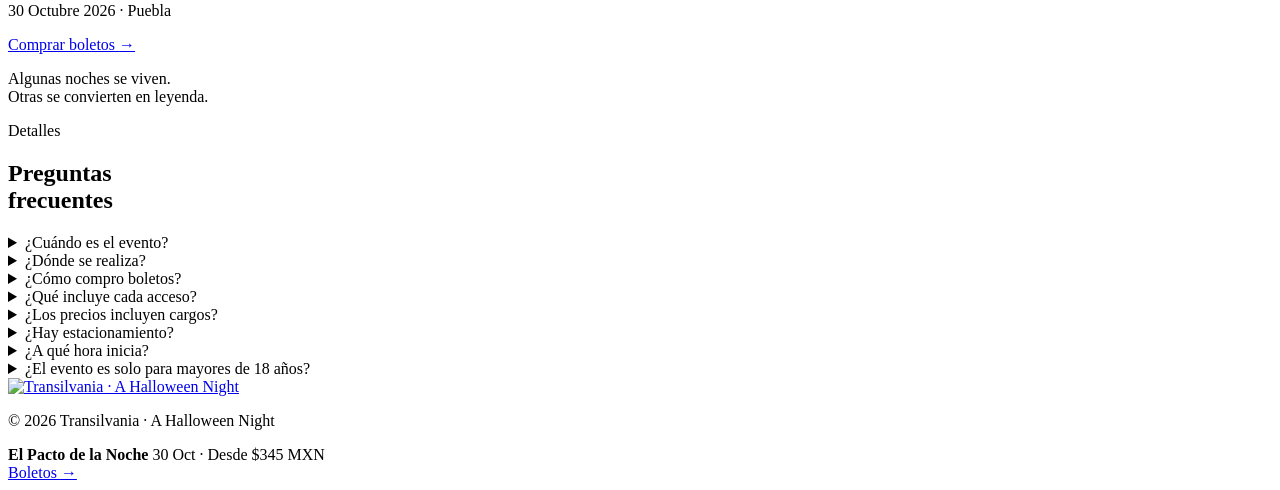
==== commit 4b2d668d: "Portada: sello del pacto que une Transilvania y Festival H3B Logos más grandes y equilibrados, unido" ====
--- a/site/elpacto/index.html
+++ b/site/elpacto/index.html
@@ -106,9 +106,14 @@
         <div class="presenters reveal">
           <p class="presenters__label">Presentan</p>
           <p class="presenters__logos">
-            <img src="/assets/img/sig-transilvania.webp" alt="Transilvania · A Halloween Night" width="408" height="160">
-            <span class="presenters__rule" aria-hidden="true"></span>
-            <img src="/assets/img/sig-h3b.webp" alt="Festival H3B" width="248" height="160">
+            <img class="presenters__a" src="/assets/img/sig-transilvania.webp" alt="Transilvania · A Halloween Night" width="408" height="160">
+            <span class="seal" aria-hidden="true">
+              <svg viewBox="0 0 64 64">
+                <path class="seal__outer" d="M32 2 L36 26 L62 32 L36 38 L32 62 L28 38 L2 32 L28 26 Z"/>
+                <path class="seal__inner" d="M32 18 L33.8 30.2 L46 32 L33.8 33.8 L32 46 L30.2 33.8 L18 32 L30.2 30.2 Z"/>
+              </svg>
+            </span>
+            <img class="presenters__b" src="/assets/img/sig-h3b.webp" alt="Festival H3B" width="248" height="160">
           </p>
         </div>
 
@@ -155,7 +160,7 @@
           <button class="btn btn--ghost reveal" type="button"
                   data-video-open="/assets/video/trailer-patros.mp4"
                   data-video-poster="/assets/img/poster-trailer.webp"
-                  data-video-title="Tráiler oficial · Transilvania × Patros">
+                  data-video-title="Tráiler oficial · El pacto de la noche">
             Ver tráiler <svg class="icon icon--sm" aria-hidden="true"><use href="#i-play"/></svg>
           </button>
         </div>
@@ -163,7 +168,7 @@
         <button class="media-card reveal" type="button"
                 data-video-open="/assets/video/trailer-patros.mp4"
                 data-video-poster="/assets/img/poster-trailer.webp"
-                data-video-title="Tráiler oficial · Transilvania × Patros"
+                data-video-title="Tráiler oficial · El pacto de la noche"
                 aria-label="Reproducir tráiler oficial">
           <img src="/assets/img/poster-trailer.webp" alt="" loading="lazy" decoding="async" width="1280" height="720">
           <span class="media-card__frame" aria-hidden="true"></span>
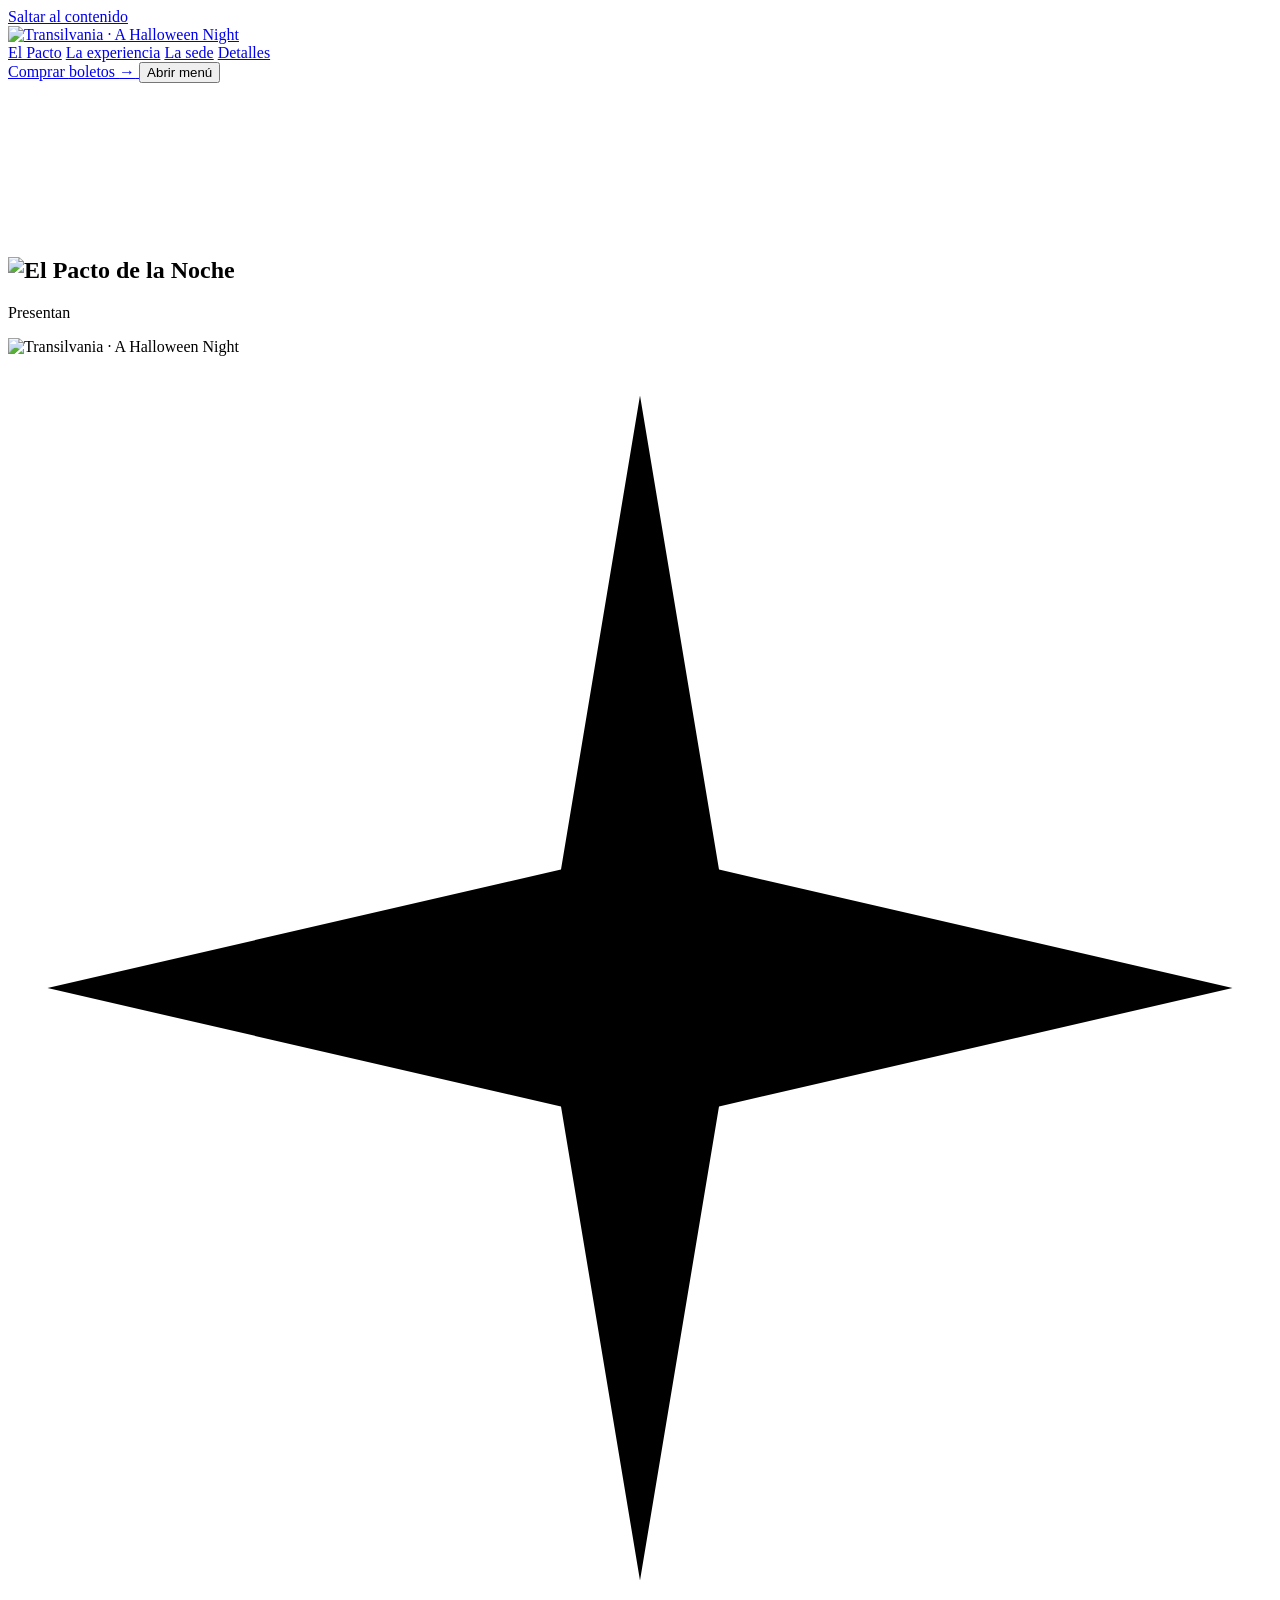
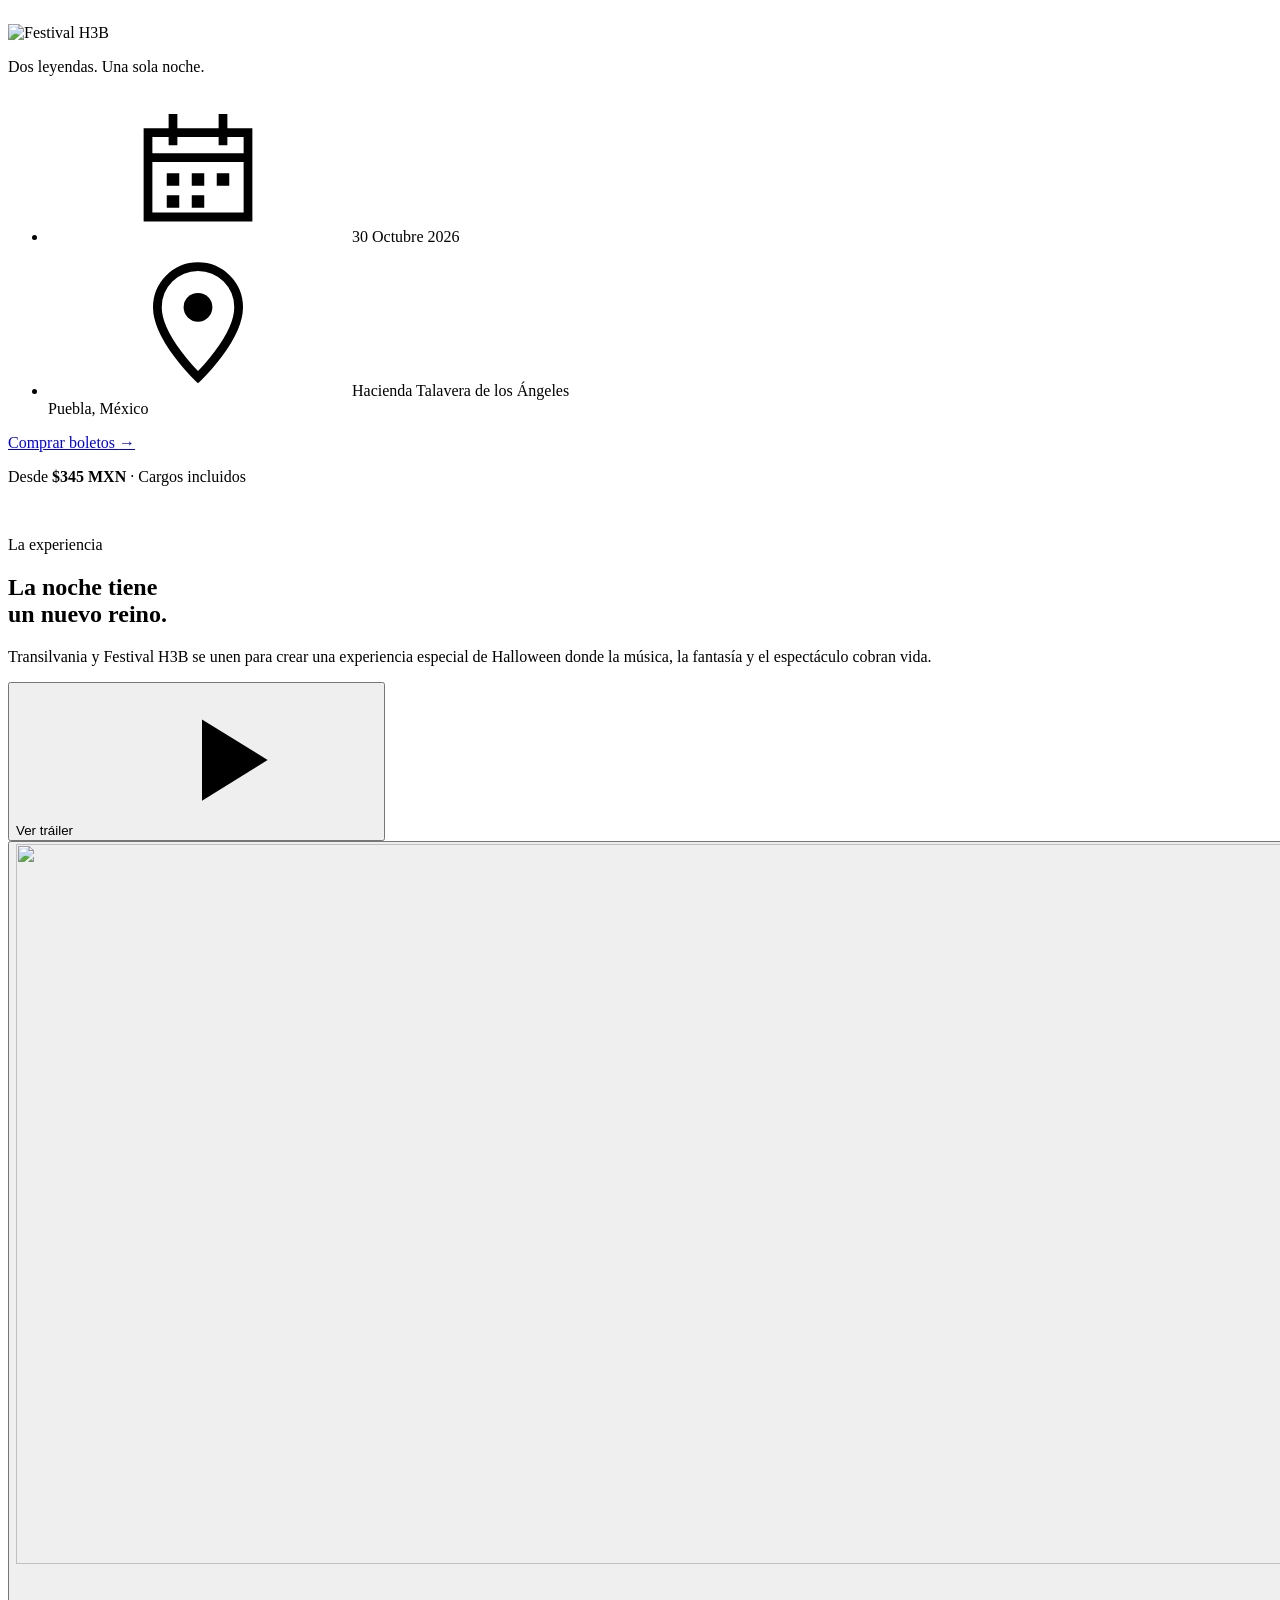
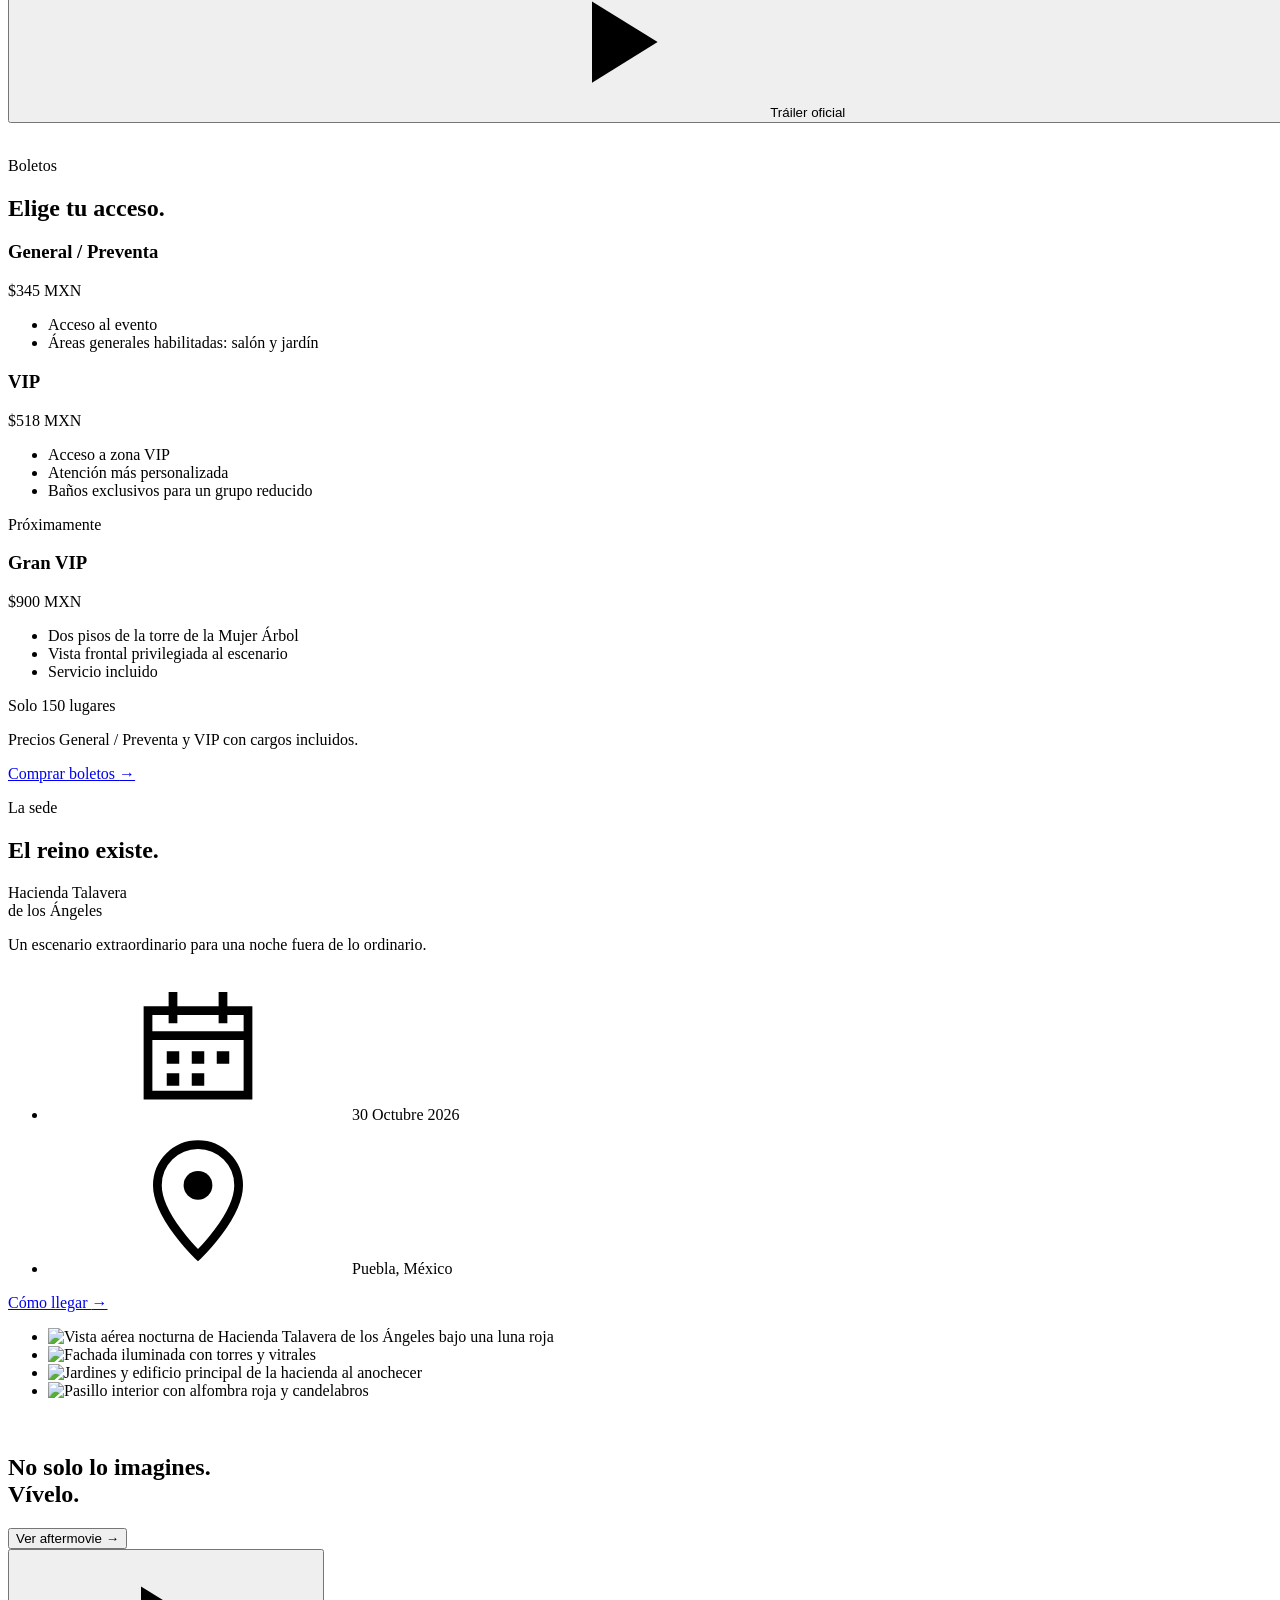
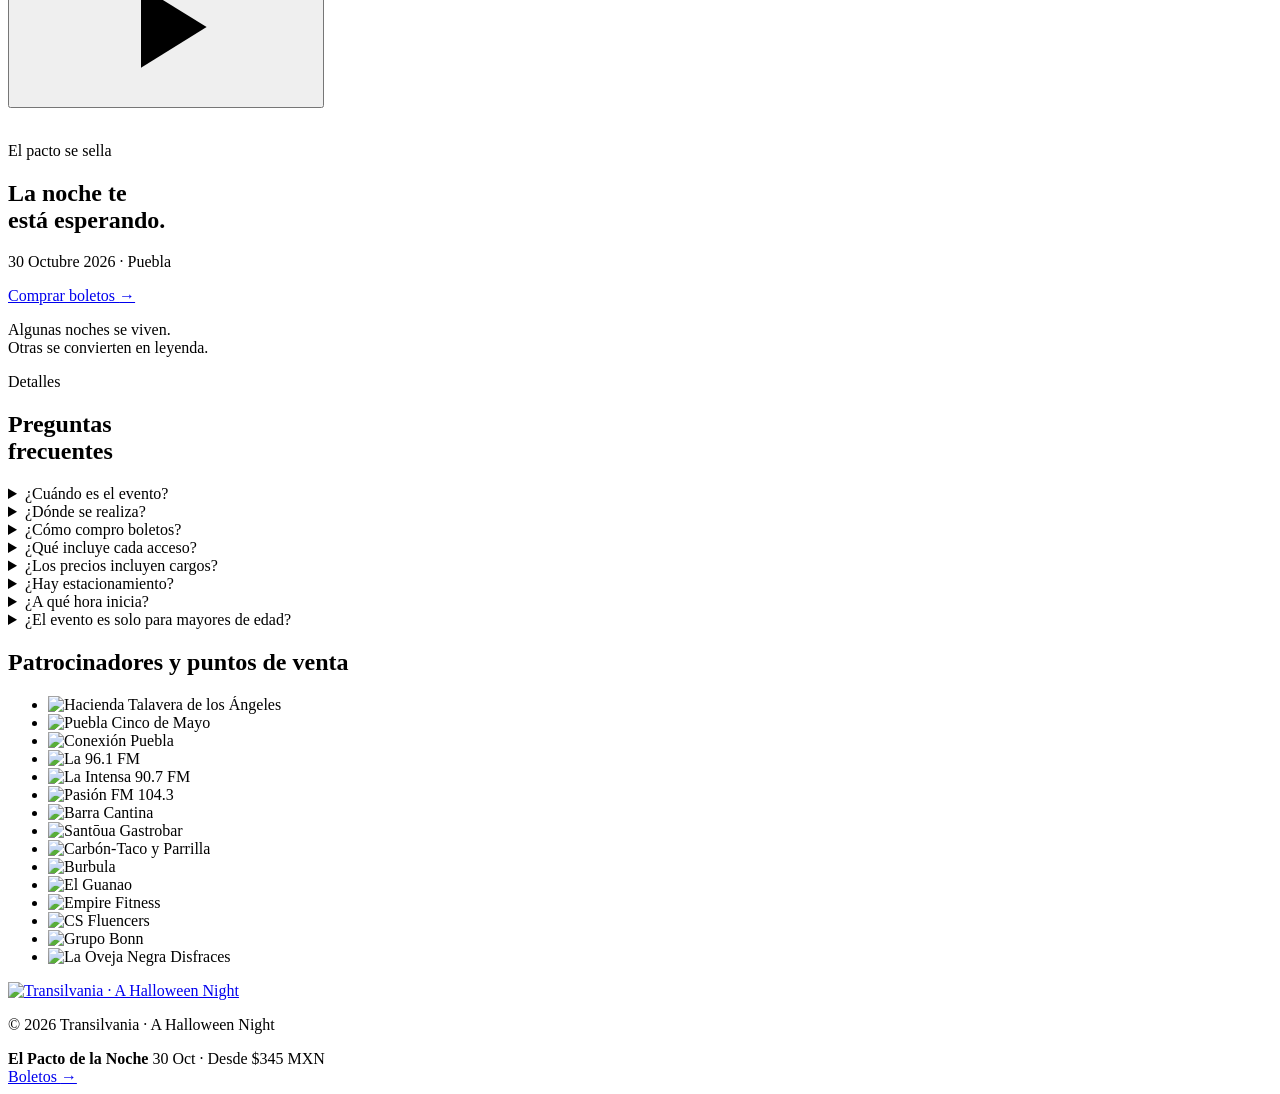
==== commit 72645610: "Boletos con Gran VIP, boletera TaquillaPlus, WhatsApp, FAQ y patrocinadores - Tres zonas con sus ben" ====
--- a/site/elpacto/index.html
+++ b/site/elpacto/index.html
@@ -50,8 +50,9 @@
     "description": "Transilvania y Festival H3B se unen para crear una experiencia especial de Halloween.",
     "organizer": { "@type": "Organization", "name": "Transilvania", "url": "https://transilvaniahalloween.com" },
     "offers": [
-      { "@type": "Offer", "name": "Preventa", "price": "345", "priceCurrency": "MXN" },
-      { "@type": "Offer", "name": "VIP", "price": "518", "priceCurrency": "MXN" }
+      { "@type": "Offer", "name": "General / Preventa", "price": "345", "priceCurrency": "MXN" },
+      { "@type": "Offer", "name": "VIP", "price": "518", "priceCurrency": "MXN" },
+      { "@type": "Offer", "name": "Gran VIP", "price": "900", "priceCurrency": "MXN" }
     ]
   }
   </script>
@@ -194,20 +195,39 @@
         </header>
 
         <div class="tickets__grid">
-          <article class="ticket reveal" aria-labelledby="t-pre">
-            <h3 class="ticket__name" id="t-pre">Preventa</h3>
+          <article class="ticket reveal" aria-labelledby="t-gen">
+            <h3 class="ticket__name" id="t-gen">General <span>/ Preventa</span></h3>
             <p class="ticket__price"><span class="ticket__cur">$</span>345 <span class="ticket__mxn">MXN</span></p>
-            <p class="ticket__desc">Acceso al evento</p>
+            <ul class="ticket__perks">
+              <li>Acceso al evento</li>
+              <li>Áreas generales habilitadas: salón y jardín</li>
+            </ul>
           </article>
 
           <article class="ticket ticket--vip reveal" aria-labelledby="t-vip">
             <h3 class="ticket__name" id="t-vip">VIP</h3>
             <p class="ticket__price"><span class="ticket__cur">$</span>518 <span class="ticket__mxn">MXN</span></p>
-            <p class="ticket__desc">Beneficios disponibles<br>en boletera oficial</p>
+            <ul class="ticket__perks">
+              <li>Acceso a zona VIP</li>
+              <li>Atención más personalizada</li>
+              <li>Baños exclusivos para un grupo reducido</li>
+            </ul>
           </article>
-        </div>
-
-        <p class="tickets__note reveal">Ambos precios incluyen cargos.</p>
+
+          <article class="ticket ticket--gran reveal" aria-labelledby="t-gran">
+            <p class="ticket__badge">Próximamente</p>
+            <h3 class="ticket__name" id="t-gran">Gran VIP</h3>
+            <p class="ticket__price"><span class="ticket__cur">$</span>900 <span class="ticket__mxn">MXN</span></p>
+            <ul class="ticket__perks">
+              <li>Dos pisos de la torre de la Mujer Árbol</li>
+              <li>Vista frontal privilegiada al escenario</li>
+              <li>Servicio incluido</li>
+            </ul>
+            <p class="ticket__limit">Solo 150 lugares</p>
+          </article>
+        </div>
+
+        <p class="tickets__note reveal">Precios General / Preventa y VIP con cargos incluidos.</p>
 
         <a class="btn btn--primary btn--lg reveal" href="#boletos" data-tickets data-track="tickets">
           Comprar boletos <span class="btn__arrow" aria-hidden="true">→</span>
@@ -322,29 +342,55 @@
           </details>
           <details class="faq__item">
             <summary>¿Cómo compro boletos?</summary>
-            <p>Exclusivamente a través de la boletera oficial, desde cualquier botón “Comprar boletos” de esta página.</p>
+            <p>En la boletera oficial TaquillaPlus, desde cualquier botón “Comprar boletos” de esta página. ¿Dudas? <a href="#" data-whatsapp target="_blank" rel="noopener">Escríbenos por WhatsApp</a>.</p>
           </details>
           <details class="faq__item">
             <summary>¿Qué incluye cada acceso?</summary>
-            <p>Preventa ($345 MXN) incluye el acceso al evento. Los beneficios del acceso VIP ($518 MXN) se detallan en la boletera oficial.</p>
+            <p><strong>General / Preventa ($345 MXN):</strong> acceso al evento y a las áreas generales habilitadas, salón y jardín.<br>
+            <strong>VIP ($518 MXN):</strong> zona VIP, atención más personalizada y baños exclusivos para un grupo reducido.<br>
+            <strong>Gran VIP ($900 MXN, próximamente):</strong> dos pisos de la torre de la Mujer Árbol, vista frontal privilegiada al escenario y servicio incluido. Solo 150 lugares.</p>
           </details>
           <details class="faq__item">
             <summary>¿Los precios incluyen cargos?</summary>
-            <p>Sí. Ambos precios incluyen cargos.</p>
+            <p>Sí. Los precios de General / Preventa y VIP ya incluyen cargos.</p>
           </details>
           <details class="faq__item">
             <summary>¿Hay estacionamiento?</summary>
-            <p class="pending">Información por confirmar. La compartiremos muy pronto en nuestros canales oficiales.</p>
+            <p>Sí, contamos con estacionamiento y valet parking.</p>
           </details>
           <details class="faq__item">
             <summary>¿A qué hora inicia?</summary>
-            <p class="pending">Horario por confirmar. Lo anunciaremos muy pronto en nuestros canales oficiales.</p>
-          </details>
-          <details class="faq__item">
-            <summary>¿El evento es solo para mayores de 18 años?</summary>
-            <p class="pending">Información por confirmar. La compartiremos muy pronto en nuestros canales oficiales.</p>
-          </details>
-        </div>
+            <p>El acceso es a partir de las 8:00 p.m.</p>
+          </details>
+          <details class="faq__item">
+            <summary>¿El evento es solo para mayores de edad?</summary>
+            <p>Sí. El evento es exclusivo para mayores de edad.</p>
+          </details>
+        </div>
+      </div>
+    </section>
+
+    <!-- ═════════ 08 · PATROCINADORES Y PUNTOS DE VENTA ═════════ -->
+    <section class="sponsors" aria-labelledby="sponsors-title">
+      <h2 class="sponsors__title" id="sponsors-title">Patrocinadores y puntos de venta</h2>
+      <div class="sponsors__marquee" data-marquee>
+        <ul class="sponsors__track">
+          <li><img src="/assets/img/sponsors/hacienda-talavera.webp" alt="Hacienda Talavera de los Ángeles" width="56" height="64" loading="lazy" decoding="async"></li>
+          <li><img src="/assets/img/sponsors/cinco-de-mayo.webp" alt="Puebla Cinco de Mayo" width="64" height="64" loading="lazy" decoding="async"></li>
+          <li><img src="/assets/img/sponsors/conexion-puebla.webp" alt="Conexión Puebla" width="63" height="64" loading="lazy" decoding="async"></li>
+          <li><img src="/assets/img/sponsors/la-96.webp" alt="La 96.1 FM" width="150" height="27" loading="lazy" decoding="async"></li>
+          <li><img src="/assets/img/sponsors/la-intensa.webp" alt="La Intensa 90.7 FM" width="118" height="53" loading="lazy" decoding="async"></li>
+          <li><img src="/assets/img/sponsors/pasion-fm.webp" alt="Pasión FM 104.3" width="107" height="58" loading="lazy" decoding="async"></li>
+          <li><img src="/assets/img/sponsors/barra-cantina.webp" alt="Barra Cantina" width="140" height="36" loading="lazy" decoding="async"></li>
+          <li><img src="/assets/img/sponsors/santoua.webp" alt="Santōua Gastrobar" width="170" height="36" loading="lazy" decoding="async"></li>
+          <li><img src="/assets/img/sponsors/carbon-y-taco.webp" alt="Carbón-Taco y Parrilla" width="203" height="30" loading="lazy" decoding="async"></li>
+          <li><img src="/assets/img/sponsors/burbula.webp" alt="Burbula" width="64" height="64" loading="lazy" decoding="async"></li>
+          <li><img src="/assets/img/sponsors/el-guanao.webp" alt="El Guanao" width="80" height="64" loading="lazy" decoding="async"></li>
+          <li><img src="/assets/img/sponsors/empire-fitness.webp" alt="Empire Fitness" width="111" height="56" loading="lazy" decoding="async"></li>
+          <li><img src="/assets/img/sponsors/cs-fluencers.webp" alt="CS Fluencers" width="120" height="52" loading="lazy" decoding="async"></li>
+          <li><img src="/assets/img/sponsors/grupo-bonn.webp" alt="Grupo Bonn" width="210" height="26" loading="lazy" decoding="async"></li>
+          <li><img src="/assets/img/sponsors/la-oveja-negra.webp" alt="La Oveja Negra Disfraces" width="62" height="64" loading="lazy" decoding="async"></li>
+        </ul>
       </div>
     </section>
   </main>
@@ -358,6 +404,8 @@
 
       <ul class="footer__social" aria-label="Redes sociales">
         <li data-social="instagram" hidden><a href="#" target="_blank" rel="noopener" aria-label="Instagram"><svg class="icon"><use href="#i-ig"/></svg></a></li>
+        <li data-social="facebook" hidden><a href="#" target="_blank" rel="noopener" aria-label="Facebook"><svg class="icon"><use href="#i-fb"/></svg></a></li>
+        <li data-social="whatsapp" hidden><a href="#" target="_blank" rel="noopener" aria-label="WhatsApp"><svg class="icon"><use href="#i-wa"/></svg></a></li>
         <li data-social="tiktok" hidden><a href="#" target="_blank" rel="noopener" aria-label="TikTok"><svg class="icon"><use href="#i-tt"/></svg></a></li>
         <li data-social="youtube" hidden><a href="#" target="_blank" rel="noopener" aria-label="YouTube"><svg class="icon"><use href="#i-yt"/></svg></a></li>
         <li data-social="spotify" hidden><a href="#" target="_blank" rel="noopener" aria-label="Spotify"><svg class="icon"><use href="#i-sp"/></svg></a></li>
@@ -399,6 +447,8 @@
     <symbol id="i-pin" viewBox="0 0 24 24"><path fill="none" stroke="currentColor" stroke-width="1.4" d="M12 21s-6.5-6.2-6.5-11.2a6.5 6.5 0 0 1 13 0C18.5 14.8 12 21 12 21z"/><circle cx="12" cy="9.8" r="2.3" fill="currentColor"/></symbol>
     <symbol id="i-play" viewBox="0 0 24 24"><path fill="currentColor" d="M8 5.5v13l10.5-6.5z"/></symbol>
     <symbol id="i-ig" viewBox="0 0 24 24"><rect x="3.5" y="3.5" width="17" height="17" rx="5" fill="none" stroke="currentColor" stroke-width="1.6"/><circle cx="12" cy="12" r="4" fill="none" stroke="currentColor" stroke-width="1.6"/><circle cx="17.3" cy="6.7" r="1.1" fill="currentColor"/></symbol>
+    <symbol id="i-fb" viewBox="0 0 24 24"><path fill="currentColor" d="M13.5 21.5v-8h2.7l.4-3.2h-3.1V8.3c0-.9.3-1.5 1.6-1.5h1.7V4a22 22 0 0 0-2.5-.1c-2.4 0-4.1 1.5-4.1 4.2v2.2H7.5v3.2h2.7v8z"/></symbol>
+    <symbol id="i-wa" viewBox="0 0 24 24"><path fill="currentColor" d="M12 2.5a9.4 9.4 0 0 0-8.1 14.2L2.5 21.5l4.9-1.3A9.4 9.4 0 1 0 12 2.5zm0 17.2a7.8 7.8 0 0 1-4-1.1l-.3-.2-2.9.8.8-2.8-.2-.3A7.8 7.8 0 1 1 12 19.7zm4.3-5.8c-.2-.1-1.4-.7-1.6-.8s-.4-.1-.5.1l-.7.9c-.1.2-.3.2-.5.1a6.4 6.4 0 0 1-3.2-2.8c-.2-.4.2-.4.7-1.3.1-.2 0-.3 0-.4l-.7-1.7c-.2-.5-.4-.4-.5-.4h-.5a.9.9 0 0 0-.7.3 2.8 2.8 0 0 0-.9 2.1 4.9 4.9 0 0 0 1 2.6 11.2 11.2 0 0 0 4.3 3.8c1.6.7 2.2.7 3 .6a2.5 2.5 0 0 0 1.7-1.2 2 2 0 0 0 .1-1.2c0-.1-.2-.2-.4-.3z"/></symbol>
     <symbol id="i-tt" viewBox="0 0 24 24"><path fill="currentColor" d="M16.6 3c.3 2.2 1.6 3.7 3.9 3.9v3.1a7.4 7.4 0 0 1-3.8-1.1v6.3A6 6 0 1 1 10.7 9v3.2a2.9 2.9 0 1 0 2.8 2.9V3z"/></symbol>
     <symbol id="i-yt" viewBox="0 0 24 24"><path fill="currentColor" d="M21.6 7.2a2.6 2.6 0 0 0-1.8-1.8C18.2 5 12 5 12 5s-6.2 0-7.8.4A2.6 2.6 0 0 0 2.4 7.2 27 27 0 0 0 2 12a27 27 0 0 0 .4 4.8 2.6 2.6 0 0 0 1.8 1.8C5.8 19 12 19 12 19s6.2 0 7.8-.4a2.6 2.6 0 0 0 1.8-1.8A27 27 0 0 0 22 12a27 27 0 0 0-.4-4.8zM10 15V9l5.2 3z"/></symbol>
     <symbol id="i-sp" viewBox="0 0 24 24"><circle cx="12" cy="12" r="9.5" fill="none" stroke="currentColor" stroke-width="1.6"/><path fill="none" stroke="currentColor" stroke-width="1.6" stroke-linecap="round" d="M7.2 9.4c3.4-1 7-.7 9.8.9M7.8 12.6c2.8-.8 5.6-.5 7.9.8M8.4 15.6c2.2-.6 4.3-.4 6.1.6"/></symbol>
